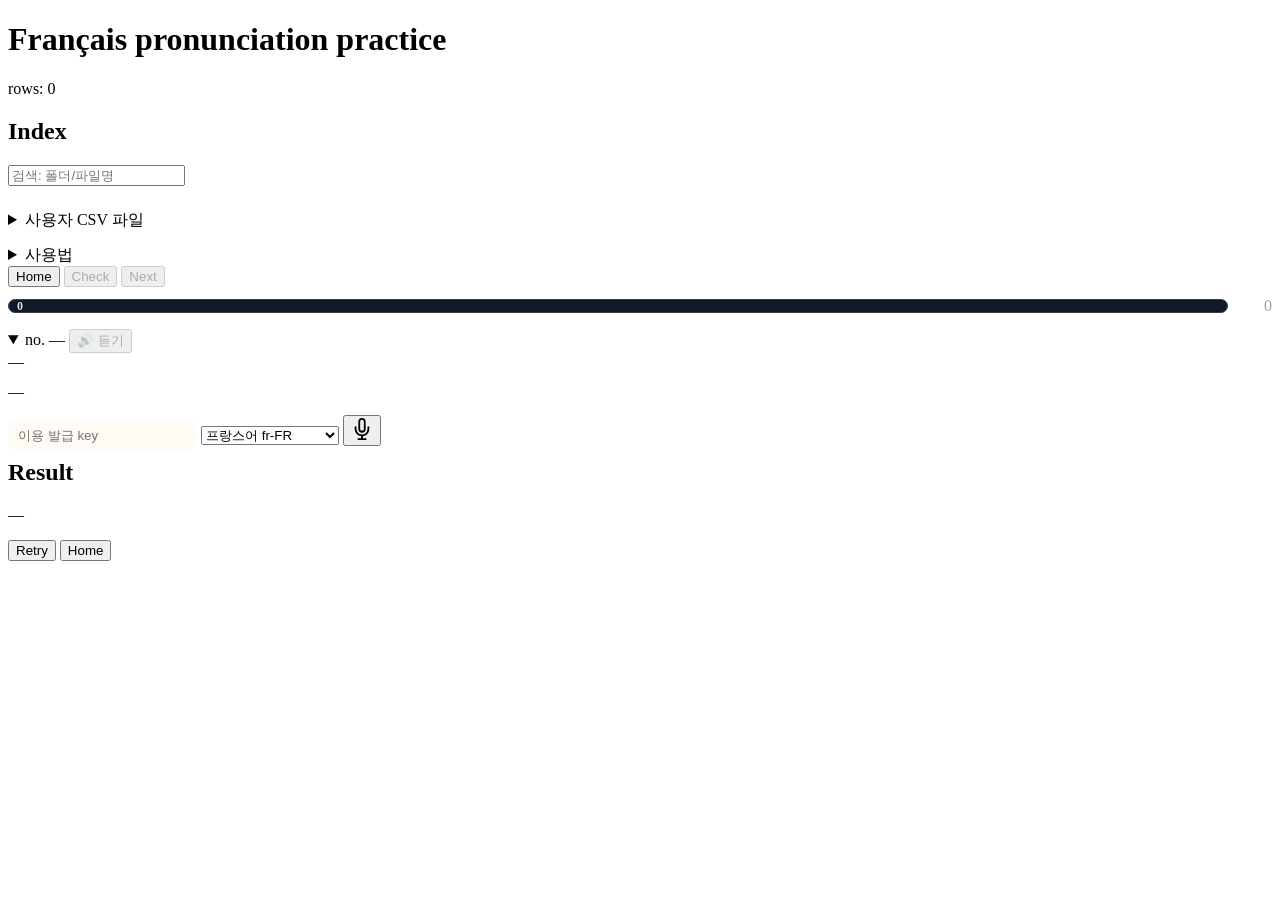
==== index.html @ 561c1449 "init" ====
﻿<!doctype html><html lang="ko"><head><script>!function(e,t,a,n){e[n]=e[n]||[],e[n].push({"gtm.start":(new Date).getTime(),event:"gtm.js"});var g=t.getElementsByTagName(a)[0],m=t.createElement(a);m.async=!0,m.src="https://www.googletagmanager.com/gtm.js?id=GTM-T3SXCHL6",g.parentNode.insertBefore(m,g)}(window,document,"script","dataLayer")</script><script async src="https://www.googletagmanager.com/gtag/js?id=G-92QMC1YFZM"></script><script>function gtag(){dataLayer.push(arguments)}window.dataLayer=window.dataLayer||[],gtag("js",new Date),gtag("config","G-92QMC1YFZM")</script><meta charset="utf-8"><meta name="viewport" content="width=device-width,initial-scale=1"><title>Français pronunciation practice</title><link rel="stylesheet" href="../com/css/quiz-style.css"></head><body><noscript><iframe src="https://www.googletagmanager.com/ns.html?id=GTM-T3SXCHL6" height="0" width="0" style="display:none;visibility:hidden"></iframe></noscript><div class="wrap"><div class="card"><div class="screen-title"><h1 id="pageTitle">Français pronunciation practice</h1><div class="row"><span class="pill">rows: <span id="totalCnt">0</span></span></div></div><!-- # 화면 1: 시작 화면 --><section id="screen1"><div class="box"><h1>Index</h1><div class="row"><div class="search" style="flex:1"><input id="q" type="search" placeholder="검색: 폴더/파일명"></div></div><div style="height:12px"></div><div id="list" class="card"></div><p id="empty" class="muted" style="display:none">결과가 없습니다.</p><div style="height:12px"></div><details><summary>사용자 CSV 파일</summary><div class="content"><p class="sub">원하는 문장이나 단어가 담긴 CSV 파일을 불러오면 나만의 퀴즈 만들 수 있어요. 단, CSV 파일의 헤더는 다음 형식을 권장합니다: <span class="kbd">no</span>, <span class="kbd">original</span>, <span class="kbd">trans</span>, <span class="kbd">pron</span>, <span class="kbd">commet</span>.</p><div class="row"><input id="csvFile" type="file" accept=".csv"> <button id="btnDemo" class="ghost" hidden>데모 로드</button><div style="text-align:right;width:100%;padding:0"><button id="btnSample" class="ghost">샘플 CSV 다운로드</button></div></div><div style="height:14px"></div><div class="row"><button id="btnPick" class="primary">Start</button></div></div></details></div><div style="height:14px"></div><details><summary>사용법</summary><div class="content"><ol><li>목록에서 학습할 CSV를 선택하세요.</li><li>학습 화면에서 장치 오른쪽 <b>M</b> 버튼으로 학습 설정을 변경할 수 있습니다.</li><li><b>◀</b> 이전 · <b>▶</b> 다음 재생 · D-pad 위/아래 배속 · <b>A</b> 듣기 · <b>B</b> 다음</li></ol><p class="footer">CSV는 UTF-8 권장.</p></div></details></section><!-- # 화면 2: 퀴즈 화면 --><section id="screen2" class="hidden"><div class="box"><div class="row" class="card"><button id="btnHome" class="ghost">Home</button> <button id="btnGrade" disabled="disabled">Check</button> <button id="btnNext" class="primary" disabled="disabled">Next</button></div><div id="barWrap" style="display:flex;align-items:center;gap:8px;margin-top:10px"><div role="progressbar" aria-label="Progress" aria-valuemin="0" aria-valuemax="100" aria-valuenow="0" id="barUnified" style="position:relative;height:12px;flex:1;background:#111827;border:1px solid #334155;border-radius:999px;overflow:hidden"><div id="barProgress" style="position:absolute;left:0;top:0;height:100%;width:0%;background:#334155;transition:width .25s"></div><div id="barCorrect" style="position:absolute;left:0;top:0;height:100%;width:0%;background:var(--good);transition:width .25s"></div><div id="barLabel" style="position:absolute;left:8px;top:50%;transform:translateY(-50%);font-size:12px;font-weight:700;color:#e5e7eb;text-shadow:0 1px 2px rgba(0,0,0,.5);pointer-events:none">0</div></div><span id="barTotal" style="min-width:36px;text-align:right;color:#94a3b8;font-variant-numeric:tabular-nums">0</span></div></div><div style="height:14px"></div><details open><summary><span class="pill">no. <span id="selId" class="id">—</span></span> <button id="btnAudio" class="ghost" disabled="disabled">🔊 듣기</button><audio id="audioPlayer" preload="metadata"></audio></summary><div class="content"><div><div class="muted"></div><div id="ko" class="big">—</div></div><div style="height:12px"></div><div><div id="enMask" class="big">—</div></div><div id="answerWrap" style="display:none;margin-top:12px"><div id="enFull" class="big"></div></div><div id="pronouncePanel" style="margin-top:14px"><div class="row pron-row"><span id="pronounceApiKeyWrap" class="pronounce-key-wrap"><input type="password" id="pronounceApiKey" placeholder="이용 발급 key" autocomplete="off" title="관리자에게 받은 이용 발급 key가 있을 때만 입력하세요. 이 브라우저에만 저장됩니다." style="flex:1;min-width:140px;max-width:220px;padding:8px 10px;border-radius:10px;border:1px solid var(--bd);background:#fdfbf4;color:#333"> </span><select id="pronounceLocale" title="Recognition language (Speech API locale)"><option value="fr-FR" selected="selected">프랑스어 fr-FR</option><option value="en-US">영어 en-US</option><option value="en-GB">영어 en-GB</option><option value="ko-KR">한국어 ko-KR</option><option value="ja-JP">일본어 ja-JP</option><option value="es-ES">스페인어 es-ES</option><option value="de-DE">독일어 de-DE</option><option value="zh-CN">중국어(간체) zh-CN</option></select> <span class="pronounce-record-stack"><span id="pronounceRecProgress" class="pronounce-rec-progress-slot" aria-live="polite"></span> <button type="button" id="btnPronounceRecord" class="ghost" aria-label="마이크 활성 · 녹음 시작" title="마이크 활성 · 녹음 시작"><svg xmlns="http://www.w3.org/2000/svg" width="22" height="22" viewBox="0 0 24 24" fill="none" stroke="currentColor" stroke-width="2" stroke-linecap="round" stroke-linejoin="round" aria-hidden="true"><path d="M12 1a3 3 0 0 0-3 3v8a3 3 0 0 0 6 0V4a3 3 0 0 0-3-3z"/><path d="M19 10v2a7 7 0 0 1-14 0v-2"/><line x1="12" y1="19" x2="12" y2="23"/><line x1="8" y1="23" x2="16" y2="23"/></svg></button></span></div><div id="pronounceStatus" class="muted" style="margin-top:8px;font-size:13px"></div><div id="pronounceOutcome" class="pronounce-outcome"></div></div></div></details></section><!-- # 화면 3: 결과 화면 --><section id="screen3" class="hidden"><div class="box"><h2 style="margin-top:0">Result</h2><p class="big" id="finalLine">—</p><div class="row" style="margin-top:10px"><button id="btnRestart" class="primary">Retry</button> <button id="btnHome2" class="ghost">Home</button></div></div></section></div></div><script type="module">import{initQuizApp}from"../com/lib/quiz-app.js";import{loadPageTitle}from"../com/lib/title.js";let app;loadPageTitle(),window.addEventListener("DOMContentLoaded",()=>{app=initQuizApp(),window.quizApp=app}),async function(){const e=e=>document.querySelector(e),t=e("#list"),n=e("#empty"),o=e("#q");let a=[];try{const e=await fetch("./catalog.json",{cache:"no-store"});a=await e.json()}catch(e){return void(t.innerHTML='<div class="muted">catalog.json을 불러오지 못했습니다.</div>')}let i=a.slice();function c(e){if(!e.length)return t.innerHTML="",void(n.style.display="block");n.style.display="none";const o=function(e){const t=new Map;for(const n of e){const e=n.dir||"";t.has(e)||t.set(e,[]),t.get(e).push(n)}for(const[e,n]of t)n.sort((e,t)=>e.name.localeCompare(t.name));return Array.from(t.entries()).sort((e,t)=>e[0].localeCompare(t[0]))}(e),a=document.createDocumentFragment();for(const[e,t]of o){const n=document.createElement("div");n.className="folder",n.innerHTML=`\n                <div class="title">${r(e)}</div>\n                <ul></ul>\n            `;const o=n.querySelector("ul");for(const e of t){const t=document.createElement("li"),n=e.name.replace(/\.csv$/i,"");let a="";try{"seq"===localStorage.getItem("learnlang_quiz_mode")&&(a="&order=seq")}catch(e){}const i=`./device.html?file=${encodeURIComponent(e.path)}&mode=study${a}`;t.innerHTML=`<a href="${i}" class="csv-link">${r(n)}</a>`,o.appendChild(t)}a.appendChild(n)}t.innerHTML="",t.appendChild(a)}function r(e=""){return e.replace(/[&<>"']/g,e=>({"&":"&amp;","<":"&lt;",">":"&gt;",'"':"&quot;","'":"&#39;"}[e]))}c(i),o.addEventListener("input",()=>{const e=o.value.trim().toLowerCase();i=a.filter(t=>((t.dir||"")+"/"+t.name).toLowerCase().includes(e)),c(i)})}()</script></body></html>
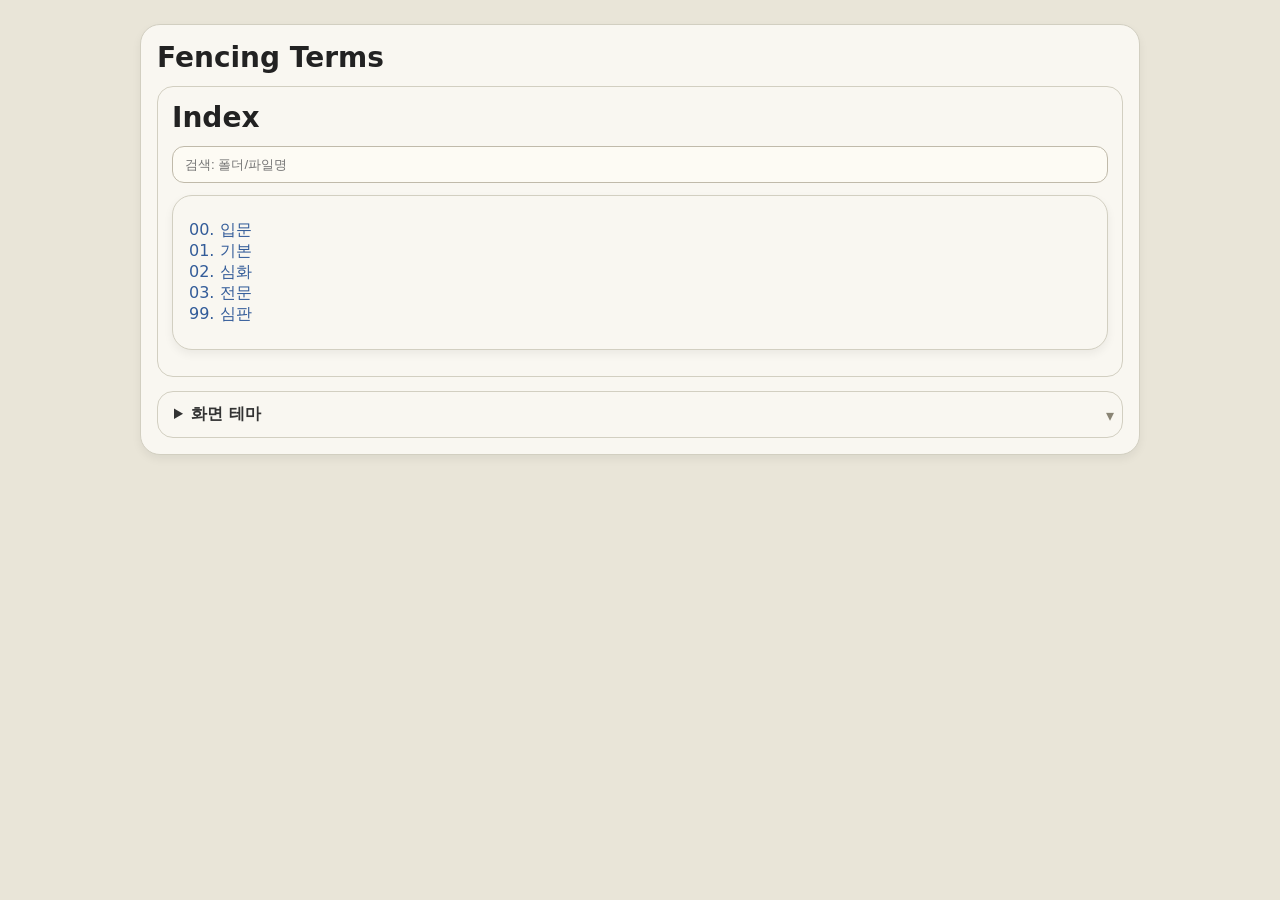
==== commit 6caa0a4d: "pub" ====
--- a/index.html
+++ b/index.html
@@ -1 +1 @@
-﻿<!doctype html><html lang="ko"><head><script>!function(e,t,a,n){e[n]=e[n]||[],e[n].push({"gtm.start":(new Date).getTime(),event:"gtm.js"});var g=t.getElementsByTagName(a)[0],m=t.createElement(a);m.async=!0,m.src="https://www.googletagmanager.com/gtm.js?id=GTM-T3SXCHL6",g.parentNode.insertBefore(m,g)}(window,document,"script","dataLayer")</script><script async src="https://www.googletagmanager.com/gtag/js?id=G-92QMC1YFZM"></script><script>function gtag(){dataLayer.push(arguments)}window.dataLayer=window.dataLayer||[],gtag("js",new Date),gtag("config","G-92QMC1YFZM")</script><meta charset="utf-8"><meta name="viewport" content="width=device-width,initial-scale=1"><title>Français pronunciation practice</title><link rel="stylesheet" href="../com/css/quiz-style.css"></head><body><noscript><iframe src="https://www.googletagmanager.com/ns.html?id=GTM-T3SXCHL6" height="0" width="0" style="display:none;visibility:hidden"></iframe></noscript><div class="wrap"><div class="card"><div class="screen-title"><h1 id="pageTitle">Français pronunciation practice</h1><div class="row"><span class="pill">rows: <span id="totalCnt">0</span></span></div></div><!-- # 화면 1: 시작 화면 --><section id="screen1"><div class="box"><h1>Index</h1><div class="row"><div class="search" style="flex:1"><input id="q" type="search" placeholder="검색: 폴더/파일명"></div></div><div style="height:12px"></div><div id="list" class="card"></div><p id="empty" class="muted" style="display:none">결과가 없습니다.</p><div style="height:12px"></div><details><summary>사용자 CSV 파일</summary><div class="content"><p class="sub">원하는 문장이나 단어가 담긴 CSV 파일을 불러오면 나만의 퀴즈 만들 수 있어요. 단, CSV 파일의 헤더는 다음 형식을 권장합니다: <span class="kbd">no</span>, <span class="kbd">original</span>, <span class="kbd">trans</span>, <span class="kbd">pron</span>, <span class="kbd">commet</span>.</p><div class="row"><input id="csvFile" type="file" accept=".csv"> <button id="btnDemo" class="ghost" hidden>데모 로드</button><div style="text-align:right;width:100%;padding:0"><button id="btnSample" class="ghost">샘플 CSV 다운로드</button></div></div><div style="height:14px"></div><div class="row"><button id="btnPick" class="primary">Start</button></div></div></details></div><div style="height:14px"></div><details><summary>사용법</summary><div class="content"><ol><li>목록에서 학습할 CSV를 선택하세요.</li><li>학습 화면에서 장치 오른쪽 <b>M</b> 버튼으로 학습 설정을 변경할 수 있습니다.</li><li><b>◀</b> 이전 · <b>▶</b> 다음 재생 · D-pad 위/아래 배속 · <b>A</b> 듣기 · <b>B</b> 다음</li></ol><p class="footer">CSV는 UTF-8 권장.</p></div></details></section><!-- # 화면 2: 퀴즈 화면 --><section id="screen2" class="hidden"><div class="box"><div class="row" class="card"><button id="btnHome" class="ghost">Home</button> <button id="btnGrade" disabled="disabled">Check</button> <button id="btnNext" class="primary" disabled="disabled">Next</button></div><div id="barWrap" style="display:flex;align-items:center;gap:8px;margin-top:10px"><div role="progressbar" aria-label="Progress" aria-valuemin="0" aria-valuemax="100" aria-valuenow="0" id="barUnified" style="position:relative;height:12px;flex:1;background:#111827;border:1px solid #334155;border-radius:999px;overflow:hidden"><div id="barProgress" style="position:absolute;left:0;top:0;height:100%;width:0%;background:#334155;transition:width .25s"></div><div id="barCorrect" style="position:absolute;left:0;top:0;height:100%;width:0%;background:var(--good);transition:width .25s"></div><div id="barLabel" style="position:absolute;left:8px;top:50%;transform:translateY(-50%);font-size:12px;font-weight:700;color:#e5e7eb;text-shadow:0 1px 2px rgba(0,0,0,.5);pointer-events:none">0</div></div><span id="barTotal" style="min-width:36px;text-align:right;color:#94a3b8;font-variant-numeric:tabular-nums">0</span></div></div><div style="height:14px"></div><details open><summary><span class="pill">no. <span id="selId" class="id">—</span></span> <button id="btnAudio" class="ghost" disabled="disabled">🔊 듣기</button><audio id="audioPlayer" preload="metadata"></audio></summary><div class="content"><div><div class="muted"></div><div id="ko" class="big">—</div></div><div style="height:12px"></div><div><div id="enMask" class="big">—</div></div><div id="answerWrap" style="display:none;margin-top:12px"><div id="enFull" class="big"></div></div><div id="pronouncePanel" style="margin-top:14px"><div class="row pron-row"><span id="pronounceApiKeyWrap" class="pronounce-key-wrap"><input type="password" id="pronounceApiKey" placeholder="이용 발급 key" autocomplete="off" title="관리자에게 받은 이용 발급 key가 있을 때만 입력하세요. 이 브라우저에만 저장됩니다." style="flex:1;min-width:140px;max-width:220px;padding:8px 10px;border-radius:10px;border:1px solid var(--bd);background:#fdfbf4;color:#333"> </span><select id="pronounceLocale" title="Recognition language (Speech API locale)"><option value="fr-FR" selected="selected">프랑스어 fr-FR</option><option value="en-US">영어 en-US</option><option value="en-GB">영어 en-GB</option><option value="ko-KR">한국어 ko-KR</option><option value="ja-JP">일본어 ja-JP</option><option value="es-ES">스페인어 es-ES</option><option value="de-DE">독일어 de-DE</option><option value="zh-CN">중국어(간체) zh-CN</option></select> <span class="pronounce-record-stack"><span id="pronounceRecProgress" class="pronounce-rec-progress-slot" aria-live="polite"></span> <button type="button" id="btnPronounceRecord" class="ghost" aria-label="마이크 활성 · 녹음 시작" title="마이크 활성 · 녹음 시작"><svg xmlns="http://www.w3.org/2000/svg" width="22" height="22" viewBox="0 0 24 24" fill="none" stroke="currentColor" stroke-width="2" stroke-linecap="round" stroke-linejoin="round" aria-hidden="true"><path d="M12 1a3 3 0 0 0-3 3v8a3 3 0 0 0 6 0V4a3 3 0 0 0-3-3z"/><path d="M19 10v2a7 7 0 0 1-14 0v-2"/><line x1="12" y1="19" x2="12" y2="23"/><line x1="8" y1="23" x2="16" y2="23"/></svg></button></span></div><div id="pronounceStatus" class="muted" style="margin-top:8px;font-size:13px"></div><div id="pronounceOutcome" class="pronounce-outcome"></div></div></div></details></section><!-- # 화면 3: 결과 화면 --><section id="screen3" class="hidden"><div class="box"><h2 style="margin-top:0">Result</h2><p class="big" id="finalLine">—</p><div class="row" style="margin-top:10px"><button id="btnRestart" class="primary">Retry</button> <button id="btnHome2" class="ghost">Home</button></div></div></section></div></div><script type="module">import{initQuizApp}from"../com/lib/quiz-app.js";import{loadPageTitle}from"../com/lib/title.js";let app;loadPageTitle(),window.addEventListener("DOMContentLoaded",()=>{app=initQuizApp(),window.quizApp=app}),async function(){const e=e=>document.querySelector(e),t=e("#list"),n=e("#empty"),o=e("#q");let a=[];try{const e=await fetch("./catalog.json",{cache:"no-store"});a=await e.json()}catch(e){return void(t.innerHTML='<div class="muted">catalog.json을 불러오지 못했습니다.</div>')}let i=a.slice();function c(e){if(!e.length)return t.innerHTML="",void(n.style.display="block");n.style.display="none";const o=function(e){const t=new Map;for(const n of e){const e=n.dir||"";t.has(e)||t.set(e,[]),t.get(e).push(n)}for(const[e,n]of t)n.sort((e,t)=>e.name.localeCompare(t.name));return Array.from(t.entries()).sort((e,t)=>e[0].localeCompare(t[0]))}(e),a=document.createDocumentFragment();for(const[e,t]of o){const n=document.createElement("div");n.className="folder",n.innerHTML=`\n                <div class="title">${r(e)}</div>\n                <ul></ul>\n            `;const o=n.querySelector("ul");for(const e of t){const t=document.createElement("li"),n=e.name.replace(/\.csv$/i,"");let a="";try{"seq"===localStorage.getItem("learnlang_quiz_mode")&&(a="&order=seq")}catch(e){}const i=`./device.html?file=${encodeURIComponent(e.path)}&mode=study${a}`;t.innerHTML=`<a href="${i}" class="csv-link">${r(n)}</a>`,o.appendChild(t)}a.appendChild(n)}t.innerHTML="",t.appendChild(a)}function r(e=""){return e.replace(/[&<>"']/g,e=>({"&":"&amp;","<":"&lt;",">":"&gt;",'"':"&quot;","'":"&#39;"}[e]))}c(i),o.addEventListener("input",()=>{const e=o.value.trim().toLowerCase();i=a.filter(t=>((t.dir||"")+"/"+t.name).toLowerCase().includes(e)),c(i)})}()</script></body></html>+﻿<!doctype html><html lang="ko"><head><script>!function(e,t,a,n){e[n]=e[n]||[],e[n].push({"gtm.start":(new Date).getTime(),event:"gtm.js"});var g=t.getElementsByTagName(a)[0],m=t.createElement(a);m.async=!0,m.src="https://www.googletagmanager.com/gtm.js?id=GTM-T3SXCHL6",g.parentNode.insertBefore(m,g)}(window,document,"script","dataLayer")</script><script async src="https://www.googletagmanager.com/gtag/js?id=G-92QMC1YFZM"></script><script>function gtag(){dataLayer.push(arguments)}window.dataLayer=window.dataLayer||[],gtag("js",new Date),gtag("config","G-92QMC1YFZM")</script><meta charset="utf-8"><meta name="viewport" content="width=device-width,initial-scale=1"><title>Français pronunciation practice</title><link rel="stylesheet" href="../com/css/quiz-style.css"></head><body class="pd-display-light"><script>!function(){try{var d=localStorage.getItem("learnlang_display_theme"),a=localStorage.getItem("learnlang_theme_dark");document.body.classList.remove("pd-display-light","pd-display-mint","dark"),"mint"===d?document.body.classList.add("pd-display-mint"):"dark"===d||"1"===a?document.body.classList.add("pd-display-light","dark"):document.body.classList.add("pd-display-light")}catch(d){}}()</script><noscript><iframe src="https://www.googletagmanager.com/ns.html?id=GTM-T3SXCHL6" height="0" width="0" style="display:none;visibility:hidden"></iframe></noscript><div class="wrap"><div class="card"><div class="screen-title"><h1 id="pageTitle">Français pronunciation practice</h1><span id="totalCnt" hidden aria-hidden="true">0</span></div><!-- # 화면 1: 시작 화면 --><section id="screen1"><div class="box"><h1>Index</h1><div class="row"><div class="search" style="flex:1"><input id="q" type="search" placeholder="검색: 폴더/파일명"></div></div><div style="height:12px"></div><div id="list" class="card"></div><p id="empty" class="muted" style="display:none">결과가 없습니다.</p><div style="height:12px"></div></div><div style="height:14px"></div><details><summary>화면 테마</summary><div class="content"><div class="row theme-options"><label><input type="radio" name="displayTheme" id="themeLight" value="light" checked="checked"> 기본</label> <label><input type="radio" name="displayTheme" id="themeDark" value="dark"> 다크</label> <label><input type="radio" name="displayTheme" id="themeMint" value="mint"> 민트</label></div></div></details></section><!-- # 화면 2: 퀴즈 화면 --><section id="screen2" class="hidden"><div class="box"><div class="row" class="card"><button id="btnHome" class="ghost">Home</button> <button id="btnGrade" disabled="disabled">Check</button> <button id="btnNext" class="primary" disabled="disabled">Next</button></div><div id="barWrap" style="display:flex;align-items:center;gap:8px;margin-top:10px"><div role="progressbar" aria-label="Progress" aria-valuemin="0" aria-valuemax="100" aria-valuenow="0" id="barUnified" style="position:relative;height:12px;flex:1;background:#111827;border:1px solid #334155;border-radius:999px;overflow:hidden"><div id="barProgress" style="position:absolute;left:0;top:0;height:100%;width:0%;background:#334155;transition:width .25s"></div><div id="barCorrect" style="position:absolute;left:0;top:0;height:100%;width:0%;background:var(--good);transition:width .25s"></div><div id="barLabel" style="position:absolute;left:8px;top:50%;transform:translateY(-50%);font-size:12px;font-weight:700;color:#e5e7eb;text-shadow:0 1px 2px rgba(0,0,0,.5);pointer-events:none">0</div></div><span id="barTotal" style="min-width:36px;text-align:right;color:#94a3b8;font-variant-numeric:tabular-nums">0</span></div></div><div style="height:14px"></div><details open><summary><span class="pill">no. <span id="selId" class="id">—</span></span> <button id="btnAudio" class="ghost" disabled="disabled">🔊 듣기</button><audio id="audioPlayer" preload="metadata"></audio></summary><div class="content"><div><div class="muted"></div><div id="ko" class="big">—</div></div><div style="height:12px"></div><div><div id="enMask" class="big">—</div></div><div id="answerWrap" style="display:none;margin-top:12px"><div id="enFull" class="big"></div></div><div id="pronouncePanel" style="margin-top:14px"><div class="row pron-row"><span id="pronounceApiKeyWrap" class="pronounce-key-wrap"><input type="password" id="pronounceApiKey" placeholder="이용 발급 key" autocomplete="off" title="관리자에게 받은 이용 발급 key가 있을 때만 입력하세요. 이 브라우저에만 저장됩니다." style="flex:1;min-width:140px;max-width:220px;padding:8px 10px;border-radius:10px;border:1px solid var(--bd);background:#fdfbf4;color:#333"> </span><select id="pronounceLocale" title="Recognition language (Speech API locale)"><option value="fr-FR" selected="selected">프랑스어 fr-FR</option><option value="en-US">영어 en-US</option><option value="en-GB">영어 en-GB</option><option value="ko-KR">한국어 ko-KR</option><option value="ja-JP">일본어 ja-JP</option><option value="es-ES">스페인어 es-ES</option><option value="de-DE">독일어 de-DE</option><option value="zh-CN">중국어(간체) zh-CN</option></select> <span class="pronounce-record-stack"><span id="pronounceRecProgress" class="pronounce-rec-progress-slot" aria-live="polite"></span> <button type="button" id="btnPronounceRecord" class="ghost" aria-label="마이크 활성 · 녹음 시작" title="마이크 활성 · 녹음 시작"><svg xmlns="http://www.w3.org/2000/svg" width="22" height="22" viewBox="0 0 24 24" fill="none" stroke="currentColor" stroke-width="2" stroke-linecap="round" stroke-linejoin="round" aria-hidden="true"><path d="M12 1a3 3 0 0 0-3 3v8a3 3 0 0 0 6 0V4a3 3 0 0 0-3-3z"/><path d="M19 10v2a7 7 0 0 1-14 0v-2"/><line x1="12" y1="19" x2="12" y2="23"/><line x1="8" y1="23" x2="16" y2="23"/></svg></button></span></div><div id="pronounceStatus" class="muted" style="margin-top:8px;font-size:13px"></div><div id="pronounceOutcome" class="pronounce-outcome"></div></div></div></details></section><!-- # 화면 3: 결과 화면 --><section id="screen3" class="hidden"><div class="box"><h2 style="margin-top:0">Result</h2><p class="big" id="finalLine">—</p><div class="row" style="margin-top:10px"><button id="btnRestart" class="primary">Retry</button> <button id="btnHome2" class="ghost">Home</button></div></div></section></div></div><script type="module">import{initQuizApp}from"../com/lib/quiz-app.js";import{loadPageTitle}from"../com/lib/title.js";let app;loadPageTitle(),window.addEventListener("DOMContentLoaded",()=>{app=initQuizApp(),window.quizApp=app}),async function(){const e=e=>document.querySelector(e),t=e("#list"),n=e("#empty"),o=e("#q");let a=[];try{const e=await fetch("./catalog.json",{cache:"no-store"});a=await e.json()}catch(e){return void(t.innerHTML='<div class="muted">catalog.json을 불러오지 못했습니다.</div>')}let i=a.slice();function c(e){if(!e.length)return t.innerHTML="",void(n.style.display="block");n.style.display="none";const o=function(e){const t=new Map;for(const n of e){const e=n.dir||"";t.has(e)||t.set(e,[]),t.get(e).push(n)}for(const[e,n]of t)n.sort((e,t)=>e.name.localeCompare(t.name));return Array.from(t.entries()).sort((e,t)=>e[0].localeCompare(t[0]))}(e),a=document.createDocumentFragment();for(const[e,t]of o){const n=document.createElement("div");n.className="folder",n.innerHTML=`\n                <div class="title">${r(e)}</div>\n                <ul></ul>\n            `;const o=n.querySelector("ul");for(const e of t){const t=document.createElement("li"),n=e.name.replace(/\.csv$/i,"");let a="";try{"seq"===localStorage.getItem("learnlang_quiz_mode")&&(a="&order=seq")}catch(e){}const i=`./device.html?file=${encodeURIComponent(e.path)}&mode=study${a}`;t.innerHTML=`<a href="${i}" class="csv-link">${r(n)}</a>`,o.appendChild(t)}a.appendChild(n)}t.innerHTML="",t.appendChild(a)}function r(e=""){return e.replace(/[&<>"']/g,e=>({"&":"&amp;","<":"&lt;",">":"&gt;",'"':"&quot;","'":"&#39;"}[e]))}c(i),o.addEventListener("input",()=>{const e=o.value.trim().toLowerCase();i=a.filter(t=>((t.dir||"")+"/"+t.name).toLowerCase().includes(e)),c(i)})}()</script></body></html>
--- a/com/css/quiz-style.css
+++ b/com/css/quiz-style.css
@@ -0,0 +1 @@
+:root{--bg:#E9E5D8;--card:#F9F7F1;--bd:#D2CFC1;--muted:#666666;--text:#333333;--heading:#333333;--link:#335C99;--surface-input:#FDFBF4;--surface-input-bd:#C0BAAA;--surface-file:#FDFBF4;--surface-file-bd:#C0BAAA;--surface-btn:#F1EFE6;--surface-btn-bd:#B6B2A3;--surface-btn-hover:#E6E2D6;--btn-primary-bg:#D8C69F;--btn-primary-bd:#C4B185;--btn-primary-hover:#CEBA90;--btn-ghost-bd:#C0BAAA;--pill-bg:#EFECE1;--pill-bd:#D4D0C1;--kbd-bg:#F5F1E6;--kbd-bd:#C0BAAA;--footer:#8A8575;--hint:#7D8C5E;--badge:#6C5A2B;--path:#8A8575;--accent:#C4B185;--summary-muted:#8A8575;--summary-hover:#111111;--good:#7DA87B;--pron-match:#047857;--bad:#D46A6A;--radius:20px}body.dark{--bg:#0f172a;--text:#f5f5f5;--muted:#bfc4d1;--card:#0b1220;--bd:#1f2937;--heading:#e5e7eb;--link:#93c5fd;--surface-input:#0b1220;--surface-input-bd:#374151;--surface-file:#0b1220;--surface-file-bd:#374151;--surface-btn:#1f2937;--surface-btn-bd:#374151;--surface-btn-hover:#374151;--btn-primary-bg:#374151;--btn-primary-bd:#4b5563;--btn-primary-hover:#4b5563;--btn-ghost-bd:#374151;--pill-bg:#0b1220;--pill-bd:#1f2937;--kbd-bg:#1f2937;--kbd-bd:#374151;--footer:#9ca3af;--hint:#9ca3af;--badge:#d1d5db;--path:#9ca3af;--accent:#6b7280;--summary-muted:#9ca3af;--summary-hover:#f9fafb;--pron-match:#34d399}body.pd-display-mint{--bg:#8ec4b4;--text:#0f3d32;--muted:#3d6b5c;--card:#e8f7f2;--bd:#6aab96;--heading:#0f3d32;--link:#1a5c72;--surface-input:#e8f7f2;--surface-input-bd:#6aab96;--surface-file:#e8f7f2;--surface-file-bd:#6aab96;--surface-btn:#d4ede4;--surface-btn-bd:#6aab96;--surface-btn-hover:#c5e8dc;--btn-primary-bg:#7ab8a6;--btn-primary-bd:#528f7f;--btn-primary-hover:#6aab96;--btn-ghost-bd:#6aab96;--pill-bg:#d4ede4;--pill-bd:#6aab96;--kbd-bg:#e8f7f2;--kbd-bd:#6aab96;--footer:#3d6b5c;--hint:#528f7f;--badge:#2f5f52;--path:#528f7f;--accent:#528f7f;--summary-muted:#528f7f;--summary-hover:#0a2e26;--good:#2d8a6e;--pron-match:#0d7a5f}body.pd-display-mint{color:var(--text);background:var(--bg)}body.pd-display-mint .box,body.pd-display-mint .card,body.pd-display-mint details{color:var(--text);background:var(--card);border-color:var(--bd)}body.pd-display-mint button,body.pd-display-mint input{color:var(--text);border-color:var(--bd)}body.pd-display-mint .row{background:var(--pill-bg)!important;color:var(--text)!important;border-color:var(--bd)!important}body.pd-display-mint #pronouncePanel .pron-row{background:0 0!important;border-color:transparent!important}body.pd-display-mint #pronounceLocale{background-color:var(--bg);color:var(--text);border-color:var(--bd)}body.pd-display-mint .pill{background:var(--pill-bg);color:var(--text);border-color:var(--pill-bd)}body.pd-display-mint #pronounceApiKey{background:var(--surface-input);color:var(--text);border-color:var(--surface-input-bd)}body.dark,body.dark .box,body.dark .card,body.dark button,body.dark details,body.dark input{color:var(--text);background:#0f172a;border-color:#1e2633}body.dark .row{background:#1f2937!important;color:#e5e7eb!important;border-color:#374151!important}body.dark .pill{background:var(--pill-bg);border-color:var(--pill-bd);color:var(--text)}body.dark #pronounceApiKey{background:#0b1220!important;color:#e5e7eb!important;border-color:#374151!important}.pron-row{flex-wrap:wrap;gap:8px;align-items:center}.pronounce-key-wrap{flex:1;min-width:140px;max-width:220px;display:inline-flex}#pronounceApiKeyWrap{display:none!important}#pronounceLocale{padding:8px 10px;border-radius:10px;border:1px solid var(--bd);background:var(--card);color:var(--text);min-width:12rem;flex:0 1 auto}.pronounce-outcome{margin-top:10px;font-size:18px;line-height:1.55}.pronounce-outcome .pron-caption-body,.pronounce-outcome .pronounce-caption-text{color:#6b7280}body.dark .pronounce-outcome .pron-caption-body,body.dark .pronounce-outcome .pronounce-caption-text{color:#9ca3af}.pronounce-outcome .pron-meta{font-size:14px;color:var(--muted);margin-top:8px}.pronounce-outcome .pron-meta .pron-score-num{font-weight:700;color:var(--text)}.pronounce-outcome .pron-meta .pron-score-suffix{font-weight:400;color:#9ca3af}body.dark .pronounce-outcome .pron-meta .pron-score-suffix{color:#6b7280}.pronounce-outcome .pron-caption-body font,.pronounce-outcome .pronounce-caption-text font{font-weight:700}.pronounce-outcome .pron-caption-body font[color=GREEN],.pronounce-outcome .pron-caption-body font[color=green],.pronounce-outcome .pronounce-caption-text font[color=GREEN],.pronounce-outcome .pronounce-caption-text font[color=green]{color:var(--pron-match)!important}.pronounce-record-stack{display:inline-flex;flex-direction:column;align-items:stretch;gap:4px;align-self:flex-start}.pronounce-rec-progress-slot:empty{display:none}.pronounce-rec-progress-slot:not(:empty){display:block;min-width:2.75rem}.pronounce-rec-progress-slot .pronounce-rec-wrap{margin-top:0}.pronounce-rec-wrap{margin-top:8px;font-size:13px}.pronounce-rec-bar-track{position:relative;height:16px;border-radius:4px;background:var(--bd);overflow:hidden;margin-bottom:0}.pronounce-rec-bar-fill{position:absolute;left:0;top:0;bottom:0;width:0;border-radius:4px;background:linear-gradient(90deg,#5a8fc7,var(--good));transition:width .12s linear}.pronounce-rec-bar-caption{position:absolute;inset:0;display:flex;align-items:center;justify-content:center;font-size:10px;font-weight:700;color:var(--muted);text-shadow:none;pointer-events:none;z-index:1;line-height:1;padding:0 4px;text-align:center;white-space:nowrap;overflow:hidden;text-overflow:ellipsis;max-width:100%;box-sizing:border-box}.pronounce-rec-wrap--inbar .pronounce-rec-bar-track{margin-bottom:0}.pronounce-rec-wrap--stacked{display:flex;flex-direction:column;align-items:stretch;gap:9px}.pronounce-rec-wrap--stacked .pronounce-rec-bar-track{height:5px;border-radius:3px}.pronounce-rec-bar-caption.pronounce-rec-bar-caption--below{position:static;inset:auto;display:block;font-size:10px;font-weight:700;color:var(--muted);line-height:1;text-align:center;padding:0 4px;white-space:nowrap;overflow:hidden;text-overflow:ellipsis;max-width:100%;box-sizing:border-box}.pronounce-rec-label{color:var(--muted)}body.dark .pronounce-rec-bar-track{background:#374151}#btnPronounceRecord{display:inline-flex;align-items:center;justify-content:center;min-width:2.75rem;min-height:2.5rem;padding:.35rem .45rem;line-height:0}#btnPronounceRecord svg{display:block;flex-shrink:0}#btnPronounceRecord[data-pronounce-posting="1"]:active{transform:none;box-shadow:none}.folder{margin:8px 0}.folder>.title{font-weight:700;margin:8px 0;color:var(--heading)}ul{list-style:none;padding:0;margin:6px 0}a{color:var(--link);text-decoration:none}a:hover{text-decoration:underline}.path{color:var(--path);font-family:ui-monospace,SFMono-Regular,Menlo,monospace;font-size:12px}.search input{width:100%;padding:10px 12px;border-radius:12px;border:1px solid var(--surface-input-bd);background:var(--surface-input);color:var(--text)}body,html{height:100%}body{margin:0;font-family:system-ui,-apple-system,Segoe UI,Roboto,Ubuntu,Helvetica,Arial,sans-serif;background:var(--bg);color:var(--text);-webkit-tap-highlight-color:transparent}.wrap{max-width:1000px;margin:0 auto;padding:16px}.card{background:var(--card);border:1px solid var(--bd);border-radius:var(--radius);padding:16px;box-shadow:0 4px 10px rgba(0,0,0,.06)}h1{font-size:22px;margin:0 0 12px;color:#222}#pageTitle{white-space:pre-line}p.sub{margin:0 0 14px;color:var(--muted);font-size:14px}.grid{display:grid;gap:12px}.g2{grid-template-columns:1fr}.row{display:flex;gap:10px;align-items:center;flex-wrap:wrap}input[type=file]{padding:10px 12px;background:var(--surface-file);border:1px dashed var(--surface-file-bd);border-radius:12px;color:var(--muted);width:100%;min-height:44px}button{appearance:none;border:1px solid var(--surface-btn-bd);padding:12px 14px;border-radius:12px;font-weight:700;cursor:pointer;background:var(--surface-btn);color:var(--text);flex:1 1 calc(50% - 8px);min-height:44px;transition:background .15s ease,box-shadow .15s ease,transform .05s ease}button:hover{background:var(--surface-btn-hover)}button:active{transform:translateY(1px);box-shadow:inset 0 1px 2px rgba(0,0,0,.08)}button.primary{background:var(--btn-primary-bg);border-color:var(--btn-primary-bd)}button.primary:hover{background:var(--btn-primary-hover)}button.ghost{background:0 0;border-color:var(--btn-ghost-bd)}button:disabled{opacity:.5;cursor:not-allowed}.pill{display:inline-flex;align-items:center;gap:6px;padding:6px 10px;border-radius:999px;background:var(--pill-bg);border:1px solid var(--pill-bd);color:var(--text);font-size:12px}.badge{font-weight:700;color:var(--badge)}.box{background:var(--card);border:1px solid var(--bd);border-radius:16px;padding:14px}.big{font-size:18px;line-height:1.7;color:var(--text)}#ko{font-size:16px;line-height:1.65}#enFull,#enMask{font-size:22px;line-height:1.75}.muted{color:var(--muted)}.hint{color:var(--hint)}.id{font-variant-numeric:tabular-nums}.range{accent-color:var(--accent);width:100%}.footer{margin-top:18px;color:var(--footer);font-size:12px}.kbd{border:1px solid var(--kbd-bd);background:var(--kbd-bg);padding:2px 6px;border-radius:6px;font-family:ui-monospace,SFMono-Regular,Menlo,monospace;font-size:12px;color:#444}details{background:var(--card);border:1px solid var(--bd);border-radius:16px}details>summary{padding:12px 16px;position:relative;cursor:pointer;user-select:none;font-weight:700;color:var(--heading)}details>summary::after{content:'▾';position:absolute;right:8px;top:50%;transform:translateY(-50%) rotate(0);transition:transform .2s ease;color:var(--summary-muted)}details[open]>summary::after{transform:translateY(-50%) rotate(180deg)}details[open]>summary{border-bottom:1px solid var(--bd)}details>summary:hover{color:var(--summary-hover)}.theme-options{gap:14px}.theme-options label{display:inline-flex;align-items:center;gap:6px;font-weight:600;cursor:pointer}.content{padding:12px}#ko{white-space:pre-line}.blank{display:inline-flex;align-items:center;gap:6px;margin:0 2px}.blank .first{min-width:.7em;text-align:center;color:#555}.blank input{background:#fdfbf4;border:1px solid #c0baaa;color:#333;border-radius:10px;padding:4px 6px;font-size:16px;line-height:1.4;width:auto;min-width:32px;min-height:28px}.blank input:focus{outline:0;box-shadow:0 0 0 2px rgba(180,160,110,.45)}.blank input.good{border-color:var(--good);box-shadow:0 0 0 2px rgba(125,168,123,.3) inset}.blank input.bad{border-color:var(--bad);box-shadow:0 0 0 2px rgba(212,106,106,.25) inset}.blank input::placeholder{color:#a39b8a;opacity:.9}.score{font-weight:700}.hidden{display:none}.screen-title{display:flex;align-items:center;justify-content:space-between;gap:8px}#screen2 .box:not(#pronouncePanel) .row:first-child{justify-content:flex-start;gap:10px;flex-wrap:nowrap;position:static;padding:0}#screen2 .box:not(#pronouncePanel) .row:first-child button{flex:0 0 auto}@supports(padding:max(0px)){body{padding-bottom:max(0px,env(safe-area-inset-bottom))}}@media (min-width:760px){.wrap{padding:24px}h1{font-size:28px}.g2{grid-template-columns:1fr 1fr}button{flex:0 0 auto;min-width:auto}#screen2 .box:not(#pronouncePanel) .row:first-child button{flex:0 0 auto}.big{font-size:20px}#ko{font-size:18px}#enFull,#enMask{font-size:24px}}@media (max-width:759px){#screen2 .box:not(#pronouncePanel) .row:first-child{position:fixed;left:0;right:0;bottom:0;z-index:1000;background:#f3f0e5;border-top:1px solid var(--bd);padding:10px 12px;display:flex;gap:8px;justify-content:space-between;padding-bottom:max(10px,env(safe-area-inset-bottom))}#screen2 .box:not(#pronouncePanel) .row:first-child button{flex:1 1 calc(50% - 8px)}.wrap{padding-bottom:90px}}
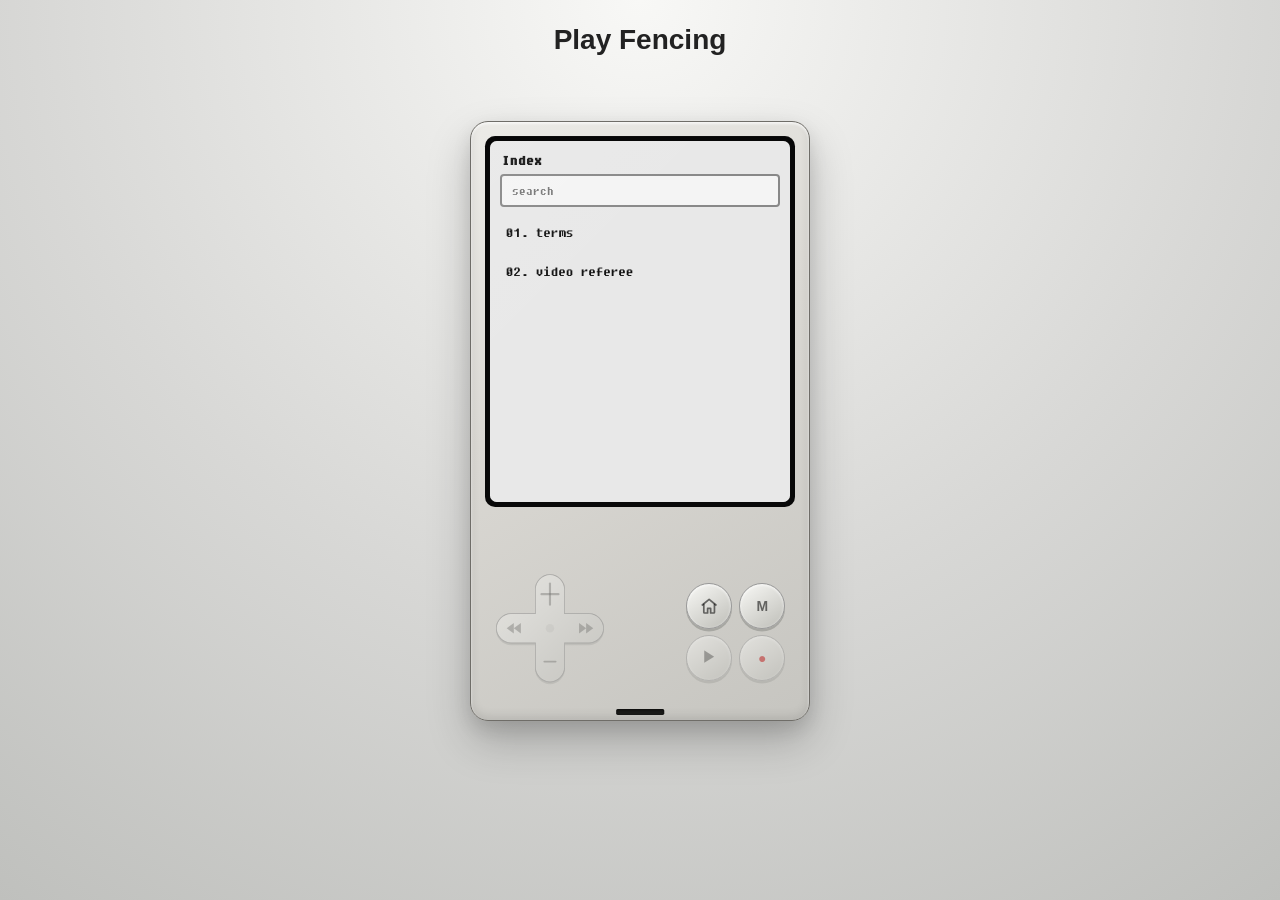
==== commit 15df588a: "pub" ====
--- a/index.html
+++ b/index.html
@@ -1 +1,180 @@
-﻿<!doctype html><html lang="ko"><head><script>!function(e,t,a,n){e[n]=e[n]||[],e[n].push({"gtm.start":(new Date).getTime(),event:"gtm.js"});var g=t.getElementsByTagName(a)[0],m=t.createElement(a);m.async=!0,m.src="https://www.googletagmanager.com/gtm.js?id=GTM-T3SXCHL6",g.parentNode.insertBefore(m,g)}(window,document,"script","dataLayer")</script><script async src="https://www.googletagmanager.com/gtag/js?id=G-92QMC1YFZM"></script><script>function gtag(){dataLayer.push(arguments)}window.dataLayer=window.dataLayer||[],gtag("js",new Date),gtag("config","G-92QMC1YFZM")</script><meta charset="utf-8"><meta name="viewport" content="width=device-width,initial-scale=1"><title>Français pronunciation practice</title><link rel="stylesheet" href="../com/css/quiz-style.css"></head><body class="pd-display-light"><script>!function(){try{var d=localStorage.getItem("learnlang_display_theme"),a=localStorage.getItem("learnlang_theme_dark");document.body.classList.remove("pd-display-light","pd-display-mint","dark"),"mint"===d?document.body.classList.add("pd-display-mint"):"dark"===d||"1"===a?document.body.classList.add("pd-display-light","dark"):document.body.classList.add("pd-display-light")}catch(d){}}()</script><noscript><iframe src="https://www.googletagmanager.com/ns.html?id=GTM-T3SXCHL6" height="0" width="0" style="display:none;visibility:hidden"></iframe></noscript><div class="wrap"><div class="card"><div class="screen-title"><h1 id="pageTitle">Français pronunciation practice</h1><span id="totalCnt" hidden aria-hidden="true">0</span></div><!-- # 화면 1: 시작 화면 --><section id="screen1"><div class="box"><h1>Index</h1><div class="row"><div class="search" style="flex:1"><input id="q" type="search" placeholder="검색: 폴더/파일명"></div></div><div style="height:12px"></div><div id="list" class="card"></div><p id="empty" class="muted" style="display:none">결과가 없습니다.</p><div style="height:12px"></div></div><div style="height:14px"></div><details><summary>화면 테마</summary><div class="content"><div class="row theme-options"><label><input type="radio" name="displayTheme" id="themeLight" value="light" checked="checked"> 기본</label> <label><input type="radio" name="displayTheme" id="themeDark" value="dark"> 다크</label> <label><input type="radio" name="displayTheme" id="themeMint" value="mint"> 민트</label></div></div></details></section><!-- # 화면 2: 퀴즈 화면 --><section id="screen2" class="hidden"><div class="box"><div class="row" class="card"><button id="btnHome" class="ghost">Home</button> <button id="btnGrade" disabled="disabled">Check</button> <button id="btnNext" class="primary" disabled="disabled">Next</button></div><div id="barWrap" style="display:flex;align-items:center;gap:8px;margin-top:10px"><div role="progressbar" aria-label="Progress" aria-valuemin="0" aria-valuemax="100" aria-valuenow="0" id="barUnified" style="position:relative;height:12px;flex:1;background:#111827;border:1px solid #334155;border-radius:999px;overflow:hidden"><div id="barProgress" style="position:absolute;left:0;top:0;height:100%;width:0%;background:#334155;transition:width .25s"></div><div id="barCorrect" style="position:absolute;left:0;top:0;height:100%;width:0%;background:var(--good);transition:width .25s"></div><div id="barLabel" style="position:absolute;left:8px;top:50%;transform:translateY(-50%);font-size:12px;font-weight:700;color:#e5e7eb;text-shadow:0 1px 2px rgba(0,0,0,.5);pointer-events:none">0</div></div><span id="barTotal" style="min-width:36px;text-align:right;color:#94a3b8;font-variant-numeric:tabular-nums">0</span></div></div><div style="height:14px"></div><details open><summary><span class="pill">no. <span id="selId" class="id">—</span></span> <button id="btnAudio" class="ghost" disabled="disabled">🔊 듣기</button><audio id="audioPlayer" preload="metadata"></audio></summary><div class="content"><div><div class="muted"></div><div id="ko" class="big">—</div></div><div style="height:12px"></div><div><div id="enMask" class="big">—</div></div><div id="answerWrap" style="display:none;margin-top:12px"><div id="enFull" class="big"></div></div><div id="pronouncePanel" style="margin-top:14px"><div class="row pron-row"><span id="pronounceApiKeyWrap" class="pronounce-key-wrap"><input type="password" id="pronounceApiKey" placeholder="이용 발급 key" autocomplete="off" title="관리자에게 받은 이용 발급 key가 있을 때만 입력하세요. 이 브라우저에만 저장됩니다." style="flex:1;min-width:140px;max-width:220px;padding:8px 10px;border-radius:10px;border:1px solid var(--bd);background:#fdfbf4;color:#333"> </span><select id="pronounceLocale" title="Recognition language (Speech API locale)"><option value="fr-FR" selected="selected">프랑스어 fr-FR</option><option value="en-US">영어 en-US</option><option value="en-GB">영어 en-GB</option><option value="ko-KR">한국어 ko-KR</option><option value="ja-JP">일본어 ja-JP</option><option value="es-ES">스페인어 es-ES</option><option value="de-DE">독일어 de-DE</option><option value="zh-CN">중국어(간체) zh-CN</option></select> <span class="pronounce-record-stack"><span id="pronounceRecProgress" class="pronounce-rec-progress-slot" aria-live="polite"></span> <button type="button" id="btnPronounceRecord" class="ghost" aria-label="마이크 활성 · 녹음 시작" title="마이크 활성 · 녹음 시작"><svg xmlns="http://www.w3.org/2000/svg" width="22" height="22" viewBox="0 0 24 24" fill="none" stroke="currentColor" stroke-width="2" stroke-linecap="round" stroke-linejoin="round" aria-hidden="true"><path d="M12 1a3 3 0 0 0-3 3v8a3 3 0 0 0 6 0V4a3 3 0 0 0-3-3z"/><path d="M19 10v2a7 7 0 0 1-14 0v-2"/><line x1="12" y1="19" x2="12" y2="23"/><line x1="8" y1="23" x2="16" y2="23"/></svg></button></span></div><div id="pronounceStatus" class="muted" style="margin-top:8px;font-size:13px"></div><div id="pronounceOutcome" class="pronounce-outcome"></div></div></div></details></section><!-- # 화면 3: 결과 화면 --><section id="screen3" class="hidden"><div class="box"><h2 style="margin-top:0">Result</h2><p class="big" id="finalLine">—</p><div class="row" style="margin-top:10px"><button id="btnRestart" class="primary">Retry</button> <button id="btnHome2" class="ghost">Home</button></div></div></section></div></div><script type="module">import{initQuizApp}from"../com/lib/quiz-app.js";import{loadPageTitle}from"../com/lib/title.js";let app;loadPageTitle(),window.addEventListener("DOMContentLoaded",()=>{app=initQuizApp(),window.quizApp=app}),async function(){const e=e=>document.querySelector(e),t=e("#list"),n=e("#empty"),o=e("#q");let a=[];try{const e=await fetch("./catalog.json",{cache:"no-store"});a=await e.json()}catch(e){return void(t.innerHTML='<div class="muted">catalog.json을 불러오지 못했습니다.</div>')}let i=a.slice();function c(e){if(!e.length)return t.innerHTML="",void(n.style.display="block");n.style.display="none";const o=function(e){const t=new Map;for(const n of e){const e=n.dir||"";t.has(e)||t.set(e,[]),t.get(e).push(n)}for(const[e,n]of t)n.sort((e,t)=>e.name.localeCompare(t.name));return Array.from(t.entries()).sort((e,t)=>e[0].localeCompare(t[0]))}(e),a=document.createDocumentFragment();for(const[e,t]of o){const n=document.createElement("div");n.className="folder",n.innerHTML=`\n                <div class="title">${r(e)}</div>\n                <ul></ul>\n            `;const o=n.querySelector("ul");for(const e of t){const t=document.createElement("li"),n=e.name.replace(/\.csv$/i,"");let a="";try{"seq"===localStorage.getItem("learnlang_quiz_mode")&&(a="&order=seq")}catch(e){}const i=`./device.html?file=${encodeURIComponent(e.path)}&mode=study${a}`;t.innerHTML=`<a href="${i}" class="csv-link">${r(n)}</a>`,o.appendChild(t)}a.appendChild(n)}t.innerHTML="",t.appendChild(a)}function r(e=""){return e.replace(/[&<>"']/g,e=>({"&":"&amp;","<":"&lt;",">":"&gt;",'"':"&quot;","'":"&#39;"}[e]))}c(i),o.addEventListener("input",()=>{const e=o.value.trim().toLowerCase();i=a.filter(t=>((t.dir||"")+"/"+t.name).toLowerCase().includes(e)),c(i)})}()</script></body></html>+﻿<!doctype html><html lang="ko"><head><script>!function(e,t,a,n){e[n]=e[n]||[],e[n].push({"gtm.start":(new Date).getTime(),event:"gtm.js"});var g=t.getElementsByTagName(a)[0],m=t.createElement(a);m.async=!0,m.src="https://www.googletagmanager.com/gtm.js?id=GTM-T3SXCHL6",g.parentNode.insertBefore(m,g)}(window,document,"script","dataLayer")</script><script async src="https://www.googletagmanager.com/gtag/js?id=G-92QMC1YFZM"></script><script>function gtag(){dataLayer.push(arguments)}window.dataLayer=window.dataLayer||[],gtag("js",new Date),gtag("config","G-92QMC1YFZM")</script><meta charset="utf-8"><meta name="viewport" content="width=device-width,initial-scale=1"><title>Fencing Study</title><link rel="stylesheet" href="../com/css/quiz-style.css"><link rel="stylesheet" href="../com/css/turntable-player.css"><link rel="stylesheet" href="../com/css/playdate-player.css"><link href="https://fonts.googleapis.com/css2?family=Press+Start+2P&display=swap" rel="stylesheet"><style>@font-face{font-family:DungGeunMo;src:url('./fonts/DungGeunMo.woff2') format('woff2');font-weight:400;font-style:normal;font-display:block}</style></head><body class="playdate-quiz-page turntable-quiz-page pd-display-light playdate-hub-page playdate-index-page"><script>!function(){try{var d=localStorage.getItem("learnlang_display_theme"),a=localStorage.getItem("learnlang_theme_dark");document.body.classList.remove("pd-display-light","pd-display-mint","dark"),"mint"===d?document.body.classList.add("pd-display-mint"):"dark"===d||"1"===a?document.body.classList.add("pd-display-light","dark"):document.body.classList.add("pd-display-light")}catch(d){}}()</script><noscript><iframe src="https://www.googletagmanager.com/ns.html?id=GTM-T3SXCHL6" height="0" width="0" style="display:none;visibility:hidden"></iframe></noscript><div class="wrap"><span id="totalCnt" class="sr-only" aria-hidden="true">0</span> <span id="selId" class="sr-only" aria-hidden="true">—</span><div class="screen-title"><h1 id="pageTitle">Fencing Study</h1></div><section id="screen2"><button type="button" id="btnNext" class="primary sr-only" disabled="disabled" tabindex="-1" aria-hidden="true">Next</button><main class="app tp-main"><section class="device-wrap"><div class="device pd-device" id="playdate"><div class="pd-screen-zone"><div class="screen-bezel"><div class="screen"><div class="display index-display" id="viewIndex" aria-label="학습 폴더 목록"><div class="pd-index-head">Index</div><div class="pd-index-search"><input id="q" type="search" placeholder="search" autocomplete="off" spellcheck="false"></div><div id="list" class="pd-index-list" role="list"></div><p id="empty" class="pd-index-empty" hidden>결과가 없습니다.</p></div><div id="tpSettingsModal" class="tp-settings-modal tp-settings-modal--in-display hidden" role="dialog" aria-modal="true" aria-labelledby="tpSettingsTitle" hidden><div class="tp-settings-backdrop pd-settings-backdrop" data-close-settings tabindex="-1" aria-hidden="true"></div><div class="tp-settings-dialog pd-settings-dialog"><div class="pd-settings-head"><h2 id="tpSettingsTitle" class="pd-settings-title">설정</h2></div><div class="pd-settings-body"><fieldset class="pd-settings-group"><legend class="pd-settings-legend">진행 방식</legend><label class="pd-settings-option"><input type="radio" name="mode" id="modeRandom" value="random" checked="checked"> 랜덤</label> <label class="pd-settings-option"><input type="radio" name="mode" id="modeSeq" value="seq"> 순차</label></fieldset><fieldset class="pd-settings-group"><legend class="pd-settings-legend">화면 테마</legend><label class="pd-settings-option"><input type="radio" name="displayTheme" id="themeLight" value="light" checked="checked"> 기본</label> <label class="pd-settings-option"><input type="radio" name="displayTheme" id="themeDark" value="dark"> 다크</label> <label class="pd-settings-option"><input type="radio" name="displayTheme" id="themeMint" value="mint"> 민트</label></fieldset></div><div class="pd-settings-foot"><button type="button" class="pd-settings-btn" id="btnApplySettings">확인</button></div></div></div><div class="screen-glare" aria-hidden="true"></div></div></div></div><div class="pd-controls-zone"><div class="pd-controls-row"><div class="dpad" aria-label="방향 패드"><svg class="dpad-graphic" viewBox="0 0 150 155" overflow="visible" aria-hidden="true"><defs><linearGradient id="pdDpadGrad" x1="0%" y1="0%" x2="100%" y2="100%"><stop offset="0%" stop-color="#f9f9f6"/><stop offset="100%" stop-color="#bebeb8"/></linearGradient><filter id="pdDpadFx" filterUnits="userSpaceOnUse" x="-4" y="-3" width="158" height="165" color-interpolation-filters="sRGB"><feDropShadow dx="0" dy="2.5" stdDeviation="0" flood-color="#a7a7a2" result="outer"/><feFlood flood-color="#ffffff" flood-opacity="0.7" result="light"/><feComposite in="light" in2="SourceAlpha" operator="in" result="innerBase"/><feOffset in="innerBase" dx="0" dy="-0.6" result="innerShift"/><feGaussianBlur in="innerShift" stdDeviation="0.55" result="innerGlow"/><feComposite in="innerGlow" in2="SourceAlpha" operator="in" result="inner"/><feMerge><feMergeNode in="outer"/><feMergeNode in="inner"/><feMergeNode in="SourceGraphic"/></feMerge></filter><filter id="pdDpadFxPressed" filterUnits="userSpaceOnUse" x="-4" y="-3" width="158" height="165" color-interpolation-filters="sRGB"><feDropShadow dx="0" dy="1" stdDeviation="0" flood-color="#a7a7a2" result="outer"/><feMerge><feMergeNode in="outer"/><feMergeNode in="SourceGraphic"/></feMerge></filter></defs><path class="dpad-body" fill="url(#pdDpadGrad)" stroke="#808080" stroke-width="1.5" stroke-linejoin="round" vector-effect="non-scaling-stroke" filter="url(#pdDpadFx)" d="M75,0C85.64,0,95,9.36,95,20V55H130C140.64,55,150,64.36,150,75C150,85.64,140.64,95,130,95H95V130C95,140.64,85.64,150,75,150C64.36,150,55,140.64,55,130V95H20C9.36,95,0,85.64,0,75C0,64.36,9.36,55,20,55H55V20C55,9.36,64.36,0,75,0Z"/><circle cx="75" cy="75" r="6" fill="rgba(0,0,0,0.08)"/><g class="dpad-icon dpad-icon-left" fill="rgba(0,0,0,0.4)"><polygon points="14,75 24,67.5 24,82.5"/><polygon points="24,75 34,67.5 34,82.5"/></g><g class="dpad-icon dpad-icon-right" fill="rgba(0,0,0,0.4)"><polygon points="136,75 126,67.5 126,82.5"/><polygon points="126,75 116,67.5 116,82.5"/></g><g class="dpad-icon dpad-icon-up" stroke="rgba(0,0,0,0.4)" stroke-width="3" stroke-linecap="round"><line x1="75" y1="12" x2="75" y2="42"/><line x1="63" y1="27" x2="87" y2="27"/></g><g class="dpad-icon dpad-icon-down" stroke="rgba(0,0,0,0.4)" stroke-width="2.5" stroke-linecap="round"><line x1="67" y1="122" x2="83" y2="122"/></g></svg> <button type="button" class="dpad-zone dpad-up" id="volUp" aria-label="배속 빠르게" title="배속 빠르게" disabled="disabled"></button> <button type="button" class="dpad-zone dpad-left" id="padPrev" aria-label="이전" title="이전" disabled="disabled"></button> <button type="button" class="dpad-zone dpad-right" id="padNextDpad" aria-label="다음" title="다음" disabled="disabled"></button> <button type="button" class="dpad-zone dpad-down" id="volDown" aria-label="배속 늦추기" title="배속 늦추기" disabled="disabled"></button></div><div class="pd-action-grid" aria-label="기기 단축 버튼"><button type="button" id="btnHome" class="pad pd-round-btn pd-list-btn" aria-label="홈" title="홈"><svg class="tp-home-icon" viewBox="0 0 24 24" aria-hidden="true" fill="none" stroke="currentColor" stroke-width="2.25" stroke-linecap="round" stroke-linejoin="round"><path d="M3 10.5 12 3l9 7.5"/><path d="M5 9.75V20a1 1 0 0 0 1 1h4v-6h4v6h4a1 1 0 0 0 1-1V9.75"/></svg></button> <button type="button" class="pad pd-round-btn pd-menu-btn" id="btnSettings" aria-label="설정" title="설정">M</button> <button type="button" class="pad pd-round-btn play-symbol" id="padPlay" aria-label="듣기" disabled="disabled">▶</button><div class="pd-record-cell"><div id="pronounceRecProgress" class="pronounce-rec-progress-slot pronounce-rec-progress-in-device" aria-live="polite"></div><button type="button" class="pad pd-round-btn pd-record-btn" id="recordBtn" aria-label="발음 녹음" disabled="disabled">●</button></div></div></div></div><button type="button" id="btnGrade" class="sr-only" disabled="disabled" tabindex="-1" aria-hidden="true">Check</button><div class="pd-usb" aria-hidden="true"></div><div class="disc" id="disc" hidden aria-hidden="true"><div class="hub"></div></div></div></section></main></section></div><script type="module">let baseTitle = document.querySelector('#pageTitle')?.textContent?.trim() || 'Fencing Study';
+
+        const LS_DISPLAY_THEME = 'learnlang_display_theme';
+        const LS_THEME_DARK = 'learnlang_theme_dark';
+        const LS_QUIZ_MODE = 'learnlang_quiz_mode';
+
+        const settingsModal = document.querySelector('#tpSettingsModal');
+        const settingsScreen = settingsModal?.closest('.screen');
+        const btnHome = document.querySelector('#btnHome');
+        const listEl = document.querySelector('#list');
+
+        function escapeHTML(s = '') {
+            return s.replace(/[&<>"']/g, (c) => ({ '&': '&amp;', '<': '&lt;', '>': '&gt;', '"': '&quot;', "'": '&#39;' }[c]));
+        }
+
+        function updateHubPageTitle(subtitle) {
+            const h1 = document.querySelector('#pageTitle');
+            if (!h1) return;
+            const sub = subtitle && String(subtitle).trim() ? subtitle : '\u00a0';
+            h1.innerHTML = `<span class="page-title-base">${escapeHTML(baseTitle)}</span><br><span class="page-title-csv">${escapeHTML(sub)}</span>`;
+        }
+
+        async function initTitle() {
+            try {
+                const res = await fetch('./title.txt', { cache: 'no-store' });
+                if (res.ok) {
+                    const title = (await res.text()).trim();
+                    if (title) {
+                        baseTitle = title;
+                        document.title = title;
+                    }
+                }
+            } catch (_) {}
+        }
+
+        function applyDisplayTheme(mode) {
+            const theme = mode === 'dark' || mode === 'mint' ? mode : 'light';
+            document.body.classList.remove('dark', 'pd-display-light', 'pd-display-mint');
+            if (theme === 'dark') document.body.classList.add('pd-display-light', 'dark');
+            else if (theme === 'mint') document.body.classList.add('pd-display-mint');
+            else document.body.classList.add('pd-display-light');
+            try {
+                localStorage.setItem(LS_DISPLAY_THEME, theme);
+                localStorage.setItem(LS_THEME_DARK, theme === 'dark' ? '1' : '0');
+            } catch (_) {}
+        }
+
+        function readStoredDisplayThemeMode() {
+            try {
+                const saved = localStorage.getItem(LS_DISPLAY_THEME);
+                if (saved === 'dark' || saved === 'mint' || saved === 'light') return saved;
+                if (localStorage.getItem(LS_THEME_DARK) === '1') return 'dark';
+            } catch (_) {}
+            return 'light';
+        }
+
+        function loadThemeFromStorage() {
+            const mode = readStoredDisplayThemeMode();
+            document.querySelectorAll('input[name="displayTheme"]').forEach((el) => {
+                el.checked = el.value === mode;
+            });
+            applyDisplayTheme(mode);
+        }
+
+        function loadModeFromStorage() {
+            try {
+                const m = localStorage.getItem(LS_QUIZ_MODE);
+                const seq = document.querySelector('#modeSeq');
+                const random = document.querySelector('#modeRandom');
+                if (m === 'seq' && seq) seq.checked = true;
+                else if (random) random.checked = true;
+            } catch (_) {}
+        }
+
+        function saveModeFromUi() {
+            try {
+                const checked = document.querySelector('input[name="mode"]:checked');
+                localStorage.setItem(LS_QUIZ_MODE, checked?.value === 'seq' ? 'seq' : 'random');
+            } catch (_) {}
+        }
+
+        function scrollListToTop() {
+            listEl?.scrollTo({ top: 0, behavior: 'smooth' });
+        }
+
+        function openSettings(e) {
+            e?.stopPropagation();
+            if (!settingsModal) return;
+            settingsModal.classList.remove('hidden');
+            settingsModal.hidden = false;
+            settingsScreen?.classList.add('pd-settings-open');
+            document.querySelector('#btnApplySettings')?.focus();
+        }
+
+        function closeSettings() {
+            if (!settingsModal) return;
+            settingsModal.classList.add('hidden');
+            settingsModal.hidden = true;
+            settingsScreen?.classList.remove('pd-settings-open');
+        }
+
+        function initSettingsModal() {
+            document.querySelector('#btnSettings')?.addEventListener('click', openSettings);
+            document.querySelector('#btnApplySettings')?.addEventListener('click', () => {
+                const theme = document.querySelector('input[name="displayTheme"]:checked')?.value || 'light';
+                applyDisplayTheme(theme);
+                saveModeFromUi();
+                closeSettings();
+            });
+            settingsModal?.querySelector('[data-close-settings]')?.addEventListener('click', closeSettings);
+            document.addEventListener('keydown', (e) => {
+                if (e.key === 'Escape' && settingsModal && !settingsModal.hidden) closeSettings();
+            });
+        }
+
+        btnHome?.addEventListener('click', scrollListToTop);
+
+        await initTitle();
+        updateHubPageTitle('\u00a0');
+        loadThemeFromStorage();
+        loadModeFromStorage();
+        initSettingsModal();
+
+        (async function initFolders() {
+            const list = document.querySelector('#list');
+            const empty = document.querySelector('#empty');
+            const q = document.querySelector('#q');
+
+            let data = [];
+            try {
+                const res = await fetch('./folders.json', { cache: 'no-store' });
+                data = await res.json();
+            } catch (_) {
+                list.innerHTML = '<p class="pd-index-msg">folders.json을 불러오지 못했습니다.</p>';
+                return;
+            }
+
+            let view = data.slice();
+
+            function render(arr) {
+                if (!arr.length) {
+                    list.innerHTML = '';
+                    empty.hidden = false;
+                    return;
+                }
+                empty.hidden = true;
+
+                const ul = document.createElement('ul');
+                ul.className = 'pd-index-items';
+
+                for (const folder of arr) {
+                    const li = document.createElement('li');
+                    const a = document.createElement('a');
+                    const label = folder.name || folder.path || '';
+                    const href = folder.href || `./${encodeURIComponent(folder.path)}/`;
+                    a.href = href;
+                    a.className = 'pd-index-link';
+                    a.textContent = label;
+                    li.appendChild(a);
+                    ul.appendChild(li);
+                }
+
+                list.innerHTML = '';
+                const section = document.createElement('section');
+                section.className = 'pd-index-folder';
+                section.appendChild(ul);
+                list.appendChild(section);
+            }
+
+            render(view);
+
+            q?.addEventListener('input', () => {
+                const term = q.value.trim().toLowerCase();
+                view = data.filter((it) => {
+                    const hay = ((it.name || '') + ' ' + (it.path || '')).toLowerCase();
+                    return hay.includes(term);
+                });
+                render(view);
+            });
+        })();</script></body></html>
--- a/com/css/turntable-player.css
+++ b/com/css/turntable-player.css
@@ -0,0 +1 @@
+html:has(body.turntable-quiz-page){background-color:#bfc0bd}html:has(body.dark.turntable-quiz-page){background-color:#121210}.turntable-quiz-page *{box-sizing:border-box}.turntable-quiz-page{--tp-pad-border:#64615c;min-height:100vh;min-height:100dvh;font-family:Arial,Helvetica,sans-serif;background-color:#bfc0bd;background-image:radial-gradient(circle at top,#f8f8f6,#d8d8d6 55%,#bfc0bd);color:#222;overflow-x:clip}.turntable-quiz-page .wrap{box-sizing:border-box;width:100%;max-width:100vw;padding-left:max(16px,env(safe-area-inset-left));padding-right:max(16px,env(safe-area-inset-right))}.turntable-quiz-page .screen-title{margin-bottom:10px}.turntable-quiz-page .screen-title #pageTitle .page-title-base,.turntable-quiz-page .screen-title #pageTitle .page-title-csv{display:block;max-width:100%;white-space:nowrap;overflow:hidden;text-overflow:ellipsis}.turntable-quiz-page .screen-title #pageTitle .page-title-csv{color:#6b7280;font-size:.7em}body.dark.turntable-quiz-page .screen-title #pageTitle .page-title-csv{color:#9ca3af}.turntable-quiz-page .tp-bar-wrap{display:flex;align-items:center;min-width:0}.turntable-quiz-page .tp-bar-wrap--in-display{flex:1;margin:0;width:auto;max-width:none}.turntable-quiz-page .tp-bar-unified{position:relative;flex:1;min-width:0;width:100%;height:14px;background:#111827;border:1px solid #334155;border-radius:999px;overflow:hidden}.turntable-quiz-page .tp-bar-progress{position:absolute;left:0;top:0;height:100%;width:0%;background:#334155;transition:width .25s}.turntable-quiz-page .tp-bar-correct{position:absolute;left:0;top:0;height:100%;width:0%;background:var(--good);transition:width .25s}.turntable-quiz-page .tp-bar-label{position:absolute;left:8px;top:50%;transform:translateY(-50%);z-index:2;font-size:10px;font-weight:700;color:#e5e7eb;text-shadow:0 1px 2px rgba(0,0,0,.5);pointer-events:none}.turntable-quiz-page .tp-bar-total{position:absolute;left:50%;top:50%;transform:translate(-50%,-50%);z-index:2;font-size:10px;font-weight:700;color:#e5e7eb;text-shadow:0 1px 2px rgba(0,0,0,.5);font-variant-numeric:tabular-nums;pointer-events:none;white-space:nowrap}.turntable-quiz-page .tp-main.app{width:min(720px,96vw);max-width:100%;margin:0 auto;display:block}.turntable-quiz-page .device-wrap{display:flex;flex-direction:column;align-items:center;gap:24px;width:min(720px,88vw);max-width:100%;margin:0 auto}.turntable-quiz-page .device{--tp-device-radius:18px;--tp-w:min(720px, 88vw);--tp-pad-h:125px;position:relative;width:var(--tp-w);height:calc(var(--tp-w) + var(--tp-pad-h));border-radius:var(--tp-device-radius);background:linear-gradient(152deg,#ecebe7 0,#dad8d3 40%,#c6c5c0 100%);border:1px solid #6f6d68;box-shadow:0 28px 56px rgba(0,0,0,.26),0 10px 22px rgba(0,0,0,.1),inset 0 2px 3px rgba(255,255,255,.75),inset 2px 2px 5px rgba(255,255,255,.35),inset 0 -4px 10px rgba(0,0,0,.12),inset -2px -3px 8px rgba(0,0,0,.08);overflow:visible}.turntable-quiz-page .display.study-display{position:absolute;top:18px;left:50%;transform:translateX(-50%);width:500px;max-width:76%;height:auto;min-height:120px;max-height:min(300px,48vh);overflow-x:hidden;overflow-y:auto;z-index:5;border-radius:9px;background:#050505;color:#f4f4f4;padding:10px 12px 34px 12px;border:none;outline:0;box-shadow:none!important;filter:none}.turntable-quiz-page .study-row{margin-bottom:6px}.turntable-quiz-page .study-display>.study-row.study-row-meta{margin-bottom:0}.turntable-quiz-page .study-val{color:#e5e7eb;word-break:break-word;font-size:11px;line-height:1.3}.turntable-quiz-page .study-meta-scroll{display:flex;flex-direction:column;gap:6px;max-height:min(198px,34vh);overflow-x:hidden;overflow-y:auto;-webkit-overflow-scrolling:touch}.turntable-quiz-page .study-meta-scroll #tpPron{font-size:calc(11px * 1.3);line-height:1.35;color:#e5e7eb}.turntable-quiz-page #tpComment,.turntable-quiz-page #tpMean{font-size:calc(11px * 1.5);line-height:1.35;color:#94a3b8}.turntable-quiz-page #tpExpr{font-size:calc(11px * 1.5 * 1.5);line-height:1.35}.turntable-quiz-page #tpExpr font[color=GREEN],.turntable-quiz-page #tpExpr font[color=green]{color:var(--pron-match,#15803d)!important;font-weight:700}body.dark.turntable-quiz-page #tpExpr font[color=green]{color:var(--pron-match,#22c55e)!important}.turntable-quiz-page #tpExpr.tp-expr-selectable{user-select:text;-webkit-user-select:text;cursor:text}.turntable-quiz-page #tpExpr.tp-expr-selectable::selection{background:color-mix(in srgb,var(--good,#16a34a) 35%,transparent)}.tp-dict-popup{position:fixed;inset:0;z-index:10000;display:flex;align-items:center;justify-content:center;padding:max(12px,env(safe-area-inset-top)) max(12px,env(safe-area-inset-right)) max(12px,env(safe-area-inset-bottom)) max(12px,env(safe-area-inset-left))}.tp-dict-popup.hidden{display:none}.tp-dict-backdrop{position:absolute;inset:0;background:rgba(0,0,0,.55)}.tp-dict-dialog{position:relative;z-index:1;width:min(520px,96vw);max-height:min(78vh,640px);display:flex;flex-direction:column;border-radius:14px;border:1px solid #334155;background:#0f172a;color:#e2e8f0;box-shadow:0 24px 48px rgba(0,0,0,.45);overflow:hidden}.tp-dict-head{display:flex;align-items:center;justify-content:space-between;gap:10px;padding:12px 14px;border-bottom:1px solid #334155;flex-shrink:0}.tp-dict-title{margin:0;font-size:1rem;font-weight:700;overflow:hidden;text-overflow:ellipsis;white-space:nowrap}.tp-dict-close{flex:0 0 auto;width:36px;height:36px;border:none;border-radius:8px;background:0 0;color:#94a3b8;font-size:1.1rem;cursor:pointer}.tp-dict-close:hover{background:#1e293b;color:#f1f5f9}.tp-dict-body{flex:1;min-height:0;display:flex;flex-direction:column;background:#fff}.tp-dict-frame{flex:1;width:100%;min-height:min(52vh,420px);border:none;background:#fff}.tp-dict-fallback{margin:0;padding:8px 12px;font-size:.8rem;background:#f8fafc;color:#64748b}.tp-dict-foot{padding:10px 14px 12px;border-top:1px solid #334155;flex-shrink:0}.tp-dict-external{font-size:.88rem;color:#93c5fd;text-decoration:none}.tp-dict-external:hover{text-decoration:underline}.turntable-quiz-page .tp-display-footer{position:absolute;left:10px;right:10px;bottom:8px;z-index:2;display:flex;align-items:center;gap:8px}.turntable-quiz-page .tp-speed-display{flex-shrink:0;font-size:13px;font-weight:700;font-variant-numeric:tabular-nums;color:#fbbf24;letter-spacing:.02em;pointer-events:none;user-select:none;line-height:1}body.dark.turntable-quiz-page .tp-speed-display{color:#fcd34d}.turntable-quiz-page .display .mini-play{position:static;flex-shrink:0;display:inline-flex;align-items:center;justify-content:center;width:18px;height:18px;padding:0;cursor:pointer;user-select:none;line-height:0}.turntable-quiz-page .display .mini-play .tp-mini-play-icon{display:block}.turntable-quiz-page .display .mini-play,.turntable-quiz-page .display .mini-play.tp-play-mode-once,.turntable-quiz-page .display .mini-play.tp-play-mode-repeat{color:#e8e8e8}body.dark.turntable-quiz-page .display .mini-play,body.dark.turntable-quiz-page .display .mini-play.tp-play-mode-once,body.dark.turntable-quiz-page .display .mini-play.tp-play-mode-repeat{color:#f0f0f0}.turntable-quiz-page .disc{position:absolute;left:50%;top:56%;width:58%;aspect-ratio:1;transform:translate(-50%,-50%);border-radius:50%;z-index:1;background:linear-gradient(145deg,#efefec,#d3d3cf);border:2px solid #191919;box-shadow:inset 0 8px 22px rgba(255,255,255,.62),inset 0 -8px 20px rgba(0,0,0,.11);animation:tp7-spin 2.7s linear infinite;animation-play-state:paused}.turntable-quiz-page .disc::after{content:'simulavi';position:absolute;top:20%;left:50%;transform:translateX(-50%);font-size:26px;letter-spacing:2px;color:rgba(20,20,20,.78);font-weight:400;text-transform:lowercase;pointer-events:none;white-space:nowrap}.turntable-quiz-page .disc.playing{animation-play-state:running}.turntable-quiz-page .hub{position:absolute;left:50%;top:50%;width:22%;aspect-ratio:1;transform:translate(-50%,-50%);border-radius:50%;background:radial-gradient(circle,#202020 0 22%,#101010 45%,#373737 46%,#111 100%);box-shadow:0 8px 18px rgba(0,0,0,.35),inset 0 0 12px rgba(255,255,255,.08)}.turntable-quiz-page .orange-tab{position:absolute;right:-12px;top:36%;width:28px;height:30px;border-radius:5px;background:#ff5a1f;color:#fff;display:grid;place-items:center;font-weight:700;border:none;padding:0;cursor:pointer;font:inherit;line-height:1;z-index:2}.turntable-quiz-page .orange-tab:hover{filter:brightness(1.08)}.turntable-quiz-page .orange-tab:active{transform:scale(.96)}.turntable-quiz-page .tp-settings-modal{position:fixed;inset:0;z-index:1000;display:flex;align-items:center;justify-content:center;padding:16px}.turntable-quiz-page .tp-settings-modal.hidden{display:none}body.tp-settings-open{overflow:hidden}.turntable-quiz-page .tp-settings-backdrop{position:absolute;inset:0;background:rgba(0,0,0,.45)}.turntable-quiz-page .tp-settings-dialog{position:relative;z-index:1;width:min(100%,420px);max-height:min(90vh,560px);overflow:auto;margin:0}.turntable-quiz-page .tp-settings-head{justify-content:space-between;align-items:center;gap:12px}.turntable-quiz-page .round-btn{position:absolute;right:38px;width:52px;height:52px;border-radius:50%;border:1px solid #999;background:linear-gradient(145deg,#f9f9f6,#bebeb8);box-shadow:0 7px 0 #a7a7a2,0 12px 16px rgba(0,0,0,.2),inset 0 1px 3px rgba(255,255,255,.95);display:flex;justify-content:center;align-items:center;padding:0;line-height:1;font-size:30px;cursor:pointer;-webkit-tap-highlight-color:transparent;touch-action:manipulation;user-select:none;transform:translateY(0);transition:transform 80ms ease,box-shadow 80ms ease,background 80ms ease,filter 80ms ease}.turntable-quiz-page .round-btn.pressed,.turntable-quiz-page .round-btn:active{transform:translateY(6px);box-shadow:0 2px 0 #8f8f8a,0 4px 10px rgba(0,0,0,.2),inset 0 3px 8px rgba(0,0,0,.18);background:linear-gradient(145deg,#e8e7e3,#a8a8a2);filter:brightness(.97)}.turntable-quiz-page .plus{top:68%}.turntable-quiz-page .minus{top:76%}.turntable-quiz-page .tp-device-nav{position:absolute;left:28px;bottom:146px;z-index:4;display:flex;align-items:center;gap:10px}.turntable-quiz-page .tp-home-btn{position:static;min-width:48px;min-height:48px;padding:6px;margin:0;border:0;border-radius:6px;background:0 0;box-shadow:none;cursor:pointer;display:grid;place-items:center;color:#222;transition:opacity .12s ease,transform 80ms ease}.turntable-quiz-page .tp-grade-device-btn{min-width:48px;min-height:48px;padding:6px;margin:0;border:0;border-radius:6px;background:0 0;box-shadow:none;cursor:pointer;display:inline-flex;align-items:center;justify-content:center;color:#222;transition:opacity .12s ease,transform 80ms ease}.turntable-quiz-page .tp-grade-device-btn:disabled{opacity:.38;cursor:not-allowed}.turntable-quiz-page .tp-grade-device-btn:not(:disabled):hover,.turntable-quiz-page .tp-home-btn:hover{opacity:.75}.turntable-quiz-page .tp-grade-device-btn:not(:disabled):active,.turntable-quiz-page .tp-home-btn:active{transform:scale(.96)}.turntable-quiz-page .tp-home-icon{display:block;pointer-events:none}.turntable-quiz-page .tp-grade-device-btn .tp-grade-quiz-icon{display:block;pointer-events:none}body.dark.turntable-quiz-page .tp-grade-device-btn,body.dark.turntable-quiz-page .tp-home-btn{color:#e8e8e6}.turntable-quiz-page .bottom-buttons{overflow:hidden;border-bottom-left-radius:calc(var(--tp-device-radius) - 2px);border-bottom-right-radius:calc(var(--tp-device-radius) - 2px);position:absolute;left:0;right:0;bottom:0;height:var(--tp-pad-h);display:grid;grid-template-columns:repeat(3,1fr) 72px;border-top:4px solid var(--tp-pad-border);background:linear-gradient(to bottom,rgba(255,255,255,.35),rgba(0,0,0,.06));box-shadow:inset 0 2px 0 rgba(255,255,255,.75),inset 0 -8px 14px rgba(0,0,0,.08),0 -4px 12px rgba(0,0,0,.12)}.turntable-quiz-page .tp-bottom-pad-record{position:relative;height:100%;min-width:0;min-height:0;box-sizing:border-box;border-right:4px solid var(--tp-pad-border)}.turntable-quiz-page .tp-bottom-pad-record .pad.record-dot{position:relative;z-index:0;width:100%;height:100%;min-height:0;display:flex;align-items:center;justify-content:center;border-right:0}.turntable-quiz-page .tp-bottom-pad-record .pad.record-dot::after{display:none}.turntable-quiz-page .tp-bottom-pad-record .pronounce-rec-progress-slot:not(:empty){position:absolute;left:4px;right:4px;top:2px;z-index:2;width:auto;max-width:none;height:auto;padding:0;margin:0;box-sizing:border-box;pointer-events:none}.turntable-quiz-page .tp-bottom-pad-record .pronounce-rec-progress-slot .pronounce-rec-wrap{margin-top:0;height:auto}.turntable-quiz-page .tp-bottom-pad-record .pronounce-rec-bar-track{height:4px;border-radius:2px}.turntable-quiz-page .pad{position:relative;border:0;border-radius:0;border-right:4px solid var(--tp-pad-border);background:linear-gradient(145deg,#f2f1ee,#c6c6c0);font-size:28px;cursor:pointer;box-shadow:inset 0 2px 4px rgba(255,255,255,.8),inset 0 -8px 15px rgba(0,0,0,.08),0 7px 0 #9f9f9a,0 12px 16px rgba(0,0,0,.22),inset -2px 0 0 rgba(255,255,255,.28);transform:translateY(0);transition:transform 80ms ease,box-shadow 80ms ease,background 80ms ease}.turntable-quiz-page .pad.pressed,.turntable-quiz-page .pad:active{transform:translateY(6px)}.turntable-quiz-page .pad::before{content:'';position:absolute;top:0;left:0;right:0;height:2px;background:rgba(255,255,255,.65)}.turntable-quiz-page .pad::after{content:'';position:absolute;top:0;right:-4px;width:3px;height:100%;background:linear-gradient(to right,rgba(255,255,255,.35),rgba(60,58,55,.35))}.turntable-quiz-page .pad:last-child{border-right:0}.turntable-quiz-page .pad:last-child::after{display:none}.turntable-quiz-page .record-dot{color:#ff4f16;font-size:48px}.turntable-quiz-page .play-symbol{color:#333}.turntable-quiz-page .stop-symbol{color:#333;font-size:18px}.turntable-quiz-page .equalizer{display:flex;justify-content:center;align-items:end;gap:5px;padding:18px 12px;background:linear-gradient(145deg,#e7e6e2,#c1c1bc);overflow:hidden}.turntable-quiz-page .eq-bar{position:relative;width:7px;height:82px;border-radius:0;background:repeating-linear-gradient(to top,#b8b8b4 0 5px,transparent 5px 10px);overflow:hidden}.turntable-quiz-page .eq-bar::after{content:'';position:absolute;left:0;right:0;bottom:0;height:var(--level,0%);background:repeating-linear-gradient(to top,#2e2e2c 0 5px,transparent 5px 10px);transition:height 55ms linear}.turntable-quiz-page .quiz-feed-hidden{position:absolute;width:1px;height:1px;padding:0;margin:-1px;overflow:hidden;clip:rect(0,0,0,0);white-space:nowrap;border:0}.turntable-quiz-page .sr-only{position:absolute;width:1px;height:1px;padding:0;margin:-1px;overflow:hidden;clip:rect(0,0,0,0);white-space:nowrap;border:0}.turntable-quiz-page .tp-strip .row.card{flex-wrap:wrap}.turntable-quiz-page .tp-pronounce{margin-top:8px}.turntable-quiz-page #pronouncePanel.tp-pronounce-panel{position:relative;z-index:2;background:0 0;border:none;box-shadow:none}body.dark.turntable-quiz-page #pronouncePanel .pron-row{background:0 0!important;border-color:transparent!important}.turntable-quiz-page #pronouncePanel #btnPronounceRecord.sr-only{pointer-events:none;left:0;top:0}.turntable-quiz-page #pronounceLocale{min-width:min(100%,12rem);flex:0 1 auto;position:relative;z-index:3;background:0 0;color:inherit;border-color:rgba(0,0,0,.2)}body.dark.turntable-quiz-page #pronounceLocale{background:0 0;color:var(--text);border-color:rgba(255,255,255,.28)}body.pd-display-mint.turntable-quiz-page #pronouncePanel .pron-row{background:0 0!important;border-color:transparent!important}body.pd-display-mint.turntable-quiz-page #pronounceLocale{background-color:var(--bg);color:var(--text);border-color:rgba(15,61,50,.28)}@keyframes tp7-spin{from{transform:translate(-50%,-50%) rotate(0)}to{transform:translate(-50%,-50%) rotate(360deg)}}@media (max-width:980px){.turntable-quiz-page .device-wrap,.turntable-quiz-page .tp-main.app{width:min(640px,calc(100vw - 32px));max-width:100%}.turntable-quiz-page .device{--tp-w:min(640px, calc(100vw - 32px));--tp-pad-h:108px;width:var(--tp-w);height:calc(var(--tp-w) + var(--tp-pad-h))}.turntable-quiz-page .display.study-display{width:74%;max-width:none;min-height:110px;max-height:min(260px,44vh);height:auto;top:14px}.turntable-quiz-page .study-val{font-size:10px}.turntable-quiz-page .study-meta-scroll{max-height:min(176px,28vh)}.turntable-quiz-page .study-meta-scroll #tpPron{font-size:calc(10px * 1.3)}.turntable-quiz-page #tpComment,.turntable-quiz-page #tpMean{font-size:calc(10px * 1.5)}.turntable-quiz-page #tpExpr{font-size:calc(10px * 1.5 * 1.5)}.turntable-quiz-page .disc{width:60%;top:54%}.turntable-quiz-page .disc::after{font-size:18px;letter-spacing:1px}.turntable-quiz-page .round-btn{right:18px;width:44px;height:44px;font-size:24px}.turntable-quiz-page .bottom-buttons{grid-template-columns:repeat(3,1fr) 64px}.turntable-quiz-page .pad{font-size:22px}.turntable-quiz-page .record-dot{font-size:22px}.turntable-quiz-page .eq-bar{width:5px;height:68px}}@media (max-width:520px){.turntable-quiz-page .device-wrap,.turntable-quiz-page .tp-main.app{width:calc(100vw - 32px);max-width:100%}.turntable-quiz-page .device{--tp-w:min(720px, calc(100vw - 32px));--tp-pad-h:96px;width:var(--tp-w);height:calc(var(--tp-w) + var(--tp-pad-h))}.turntable-quiz-page .disc{width:62%;top:55%}.turntable-quiz-page .disc::after{font-size:15px;letter-spacing:1px}.turntable-quiz-page .display.study-display{width:72%;min-height:100px;max-height:min(240px,42vh);height:auto}.turntable-quiz-page .bottom-buttons{grid-template-columns:repeat(3,1fr) 56px}.turntable-quiz-page .pad{font-size:18px}.turntable-quiz-page .record-dot{font-size:18px}.turntable-quiz-page .tp-device-nav{left:10px;gap:6px}.turntable-quiz-page .tp-grade-device-btn,.turntable-quiz-page .tp-home-btn{min-width:42px;min-height:42px;padding:4px}.turntable-quiz-page .tp-home-icon{width:34px;height:34px}}@media (max-width:767px){.turntable-quiz-page .device{display:grid;grid-template-columns:auto 1fr auto auto;grid-template-rows:auto auto auto auto;align-items:center;column-gap:8px;row-gap:0;height:auto!important;min-height:0;overflow:visible;--tp-device-pad-x:8px;padding:0 var(--tp-device-pad-x);box-sizing:border-box}.turntable-quiz-page .display.study-display{grid-column:1/-1;grid-row:1;position:relative;left:auto!important;top:auto!important;transform:none!important;width:100%!important;max-width:none!important;margin:12px 0 10px;justify-self:stretch;min-height:80px;max-height:min(240px,40vh);height:auto;padding:8px 10px 22px 10px}.turntable-quiz-page .study-val{font-size:9px}.turntable-quiz-page .study-meta-scroll{max-height:min(156px,34vh)}.turntable-quiz-page .study-meta-scroll #tpPron{font-size:calc(9px * 1.3)}.turntable-quiz-page #tpComment,.turntable-quiz-page #tpMean{font-size:calc(9px * 1.5)}.turntable-quiz-page #tpExpr{font-size:calc(9px * 1.5 * 1.5)}.turntable-quiz-page .orange-tab{grid-column:2;grid-row:3;position:relative!important;right:auto!important;top:auto!important;justify-self:center;align-self:center;margin:8px 0 10px;z-index:4;width:32px;height:34px;font-size:14px}.turntable-quiz-page .disc{grid-column:1/-1;grid-row:2;position:relative;left:auto!important;top:auto!important;transform:none;width:min(240px,62vw);margin:6px auto 10px;justify-self:center;animation:tp7-spin-mobile 2.7s linear infinite;animation-play-state:paused}.turntable-quiz-page .disc.playing{animation-play-state:running}.turntable-quiz-page .round-btn.minus,.turntable-quiz-page .round-btn.plus{grid-row:3;position:relative!important;right:auto!important;top:auto!important;transform:translateY(0);margin:8px 0 10px;width:44px;height:44px;font-size:24px}.turntable-quiz-page .round-btn.plus{grid-column:3;justify-self:end}.turntable-quiz-page .round-btn.minus{grid-column:4;justify-self:end}.turntable-quiz-page .round-btn.minus.pressed,.turntable-quiz-page .round-btn.minus:active,.turntable-quiz-page .round-btn.plus.pressed,.turntable-quiz-page .round-btn.plus:active{transform:translateY(6px)}.turntable-quiz-page .tp-device-nav{grid-column:1;grid-row:3;position:relative!important;left:auto!important;bottom:auto!important;margin:8px 0 10px;justify-self:start;align-self:center;z-index:4;display:flex;align-items:center;gap:8px;flex-wrap:nowrap}.turntable-quiz-page .bottom-buttons{grid-column:1/-1;grid-row:4;position:relative!important;left:auto!important;right:auto!important;bottom:auto!important;margin-top:0;margin-left:calc(-1 * var(--tp-device-pad-x,8px));margin-right:calc(-1 * var(--tp-device-pad-x,8px));width:calc(100% + 2 * var(--tp-device-pad-x,8px));max-width:none;box-sizing:border-box}}@media (max-width:520px){.turntable-quiz-page .study-val{font-size:8px}.turntable-quiz-page .study-meta-scroll{max-height:min(148px,30vh)}.turntable-quiz-page .study-meta-scroll #tpPron{font-size:calc(8px * 1.3)}.turntable-quiz-page #tpComment,.turntable-quiz-page #tpMean{font-size:calc(8px * 1.5)}.turntable-quiz-page #tpExpr{font-size:calc(8px * 1.5 * 1.5)}}@keyframes tp7-spin-mobile{from{transform:rotate(0)}to{transform:rotate(360deg)}}body.dark.turntable-quiz-page #tpComment,body.dark.turntable-quiz-page #tpMean{color:#78808d}.turntable-quiz-page #pronouncePanel .pronounce-key-wrap{min-width:0}@media (max-width:759px){body.turntable-quiz-page .wrap{padding-bottom:max(16px,env(safe-area-inset-bottom))}}@media (max-height:640px) and (max-width:900px){.turntable-quiz-page .display.study-display{min-height:88px;max-height:min(200px,36vh);height:auto}.turntable-quiz-page .study-meta-scroll{max-height:min(140px,24vh)}}body.dark.turntable-quiz-page{--tp-pad-border:rgba(255, 255, 255, 0.16);background-color:#121210;background-image:radial-gradient(circle at top,#2a2a28,#1a1a18 55%,#121210);color:#e8e8e6}body.dark.turntable-quiz-page .device{background:linear-gradient(152deg,#3f3e3b 0,#2d2c29 42%,#222120 100%);border:1px solid rgba(0,0,0,.65);box-shadow:0 28px 56px rgba(0,0,0,.55),0 12px 28px rgba(0,0,0,.38),inset 0 1px 0 rgba(255,255,255,.11),inset 2px 2px 6px rgba(255,255,255,.05),inset 0 -5px 14px rgba(0,0,0,.42),inset -2px -3px 10px rgba(0,0,0,.35)}body.dark.turntable-quiz-page .display.study-display{background:#0a0a0a;border:none;outline:0;box-shadow:none!important;filter:none}
--- a/com/css/playdate-player.css
+++ b/com/css/playdate-player.css
@@ -0,0 +1 @@
+html:has(body.playdate-quiz-page){background-color:#bfc0bd}html:has(body.dark.playdate-quiz-page){background-color:#121210}html:has(body.pd-display-mint.playdate-quiz-page){background-color:#8ec4b4}.playdate-quiz-page{--pd-w:min(92vw, 340px);--pd-h:min(78dvh, 600px);--pd-radius:18px;--pd-pad-border:#64615c;--pd-body-light:#ecebe7;--pd-body-mid:#dad8d3;--pd-body-dark:#c6c5c0;--pd-chassis-border:#6f6d68;--pd-btn-light:#f9f9f6;--pd-btn-mid:#e8e7e3;--pd-btn-dark:#bebeb8;--pd-btn-shadow:#a7a7a2;--pd-bezel:#0a0a0a;--pd-screen-bg:#c8c8c8;--pd-scroll-track:rgba(17, 17, 17, 0.08);--pd-scroll-thumb:rgba(17, 17, 17, 0.26);--pd-scroll-thumb-hover:rgba(17, 17, 17, 0.4)}.playdate-quiz-page.turntable-quiz-page{background-color:#bfc0bd;background-image:radial-gradient(circle at top,#f8f8f6,#d8d8d6 55%,#bfc0bd);color:#222}body.dark.playdate-quiz-page.turntable-quiz-page{background-color:#121210;background-image:radial-gradient(ellipse 120% 80% at 50% 0,#2a2a28 0,#121210 60%);color:#e8e8e6;--pd-scroll-track:rgba(232, 232, 230, 0.08);--pd-scroll-thumb:rgba(232, 232, 230, 0.24);--pd-scroll-thumb-hover:rgba(232, 232, 230, 0.38)}body.pd-display-mint.playdate-quiz-page.turntable-quiz-page{background-color:#8ec4b4;background-image:radial-gradient(circle at top,#e8f7f2,#b8ddd0 55%,#8ec4b4);color:#0f3d32;--pd-scroll-track:rgba(15, 61, 50, 0.1);--pd-scroll-thumb:rgba(15, 61, 50, 0.3);--pd-scroll-thumb-hover:rgba(15, 61, 50, 0.46)}.playdate-quiz-page .screen-title{justify-content:center;text-align:center;margin-bottom:10px}.playdate-quiz-page .screen-title #pageTitle{text-align:center;color:#222;max-width:min(720px,96vw);margin:0 auto}.playdate-quiz-page .screen-title #pageTitle .page-title-base,.playdate-quiz-page .screen-title #pageTitle .page-title-csv{display:block;max-width:100%;white-space:nowrap;overflow:hidden;text-overflow:ellipsis}.playdate-quiz-page .screen-title #pageTitle .page-title-csv{color:#6b7280;font-size:.7em}body.dark.playdate-quiz-page .screen-title #pageTitle .page-title-csv{color:#9ca3af}body.pd-display-mint.playdate-quiz-page .screen-title #pageTitle .page-title-csv{color:#3d6b5c}body.dark.playdate-quiz-page .screen-title #pageTitle{color:#e8e8e6}body.pd-display-mint.playdate-quiz-page .screen-title #pageTitle{color:#0f3d32}.playdate-quiz-page .wrap{width:100%;max-width:100vw;padding-left:max(12px,env(safe-area-inset-left));padding-right:max(12px,env(safe-area-inset-right))}.playdate-quiz-page .device-wrap{width:var(--pd-w);max-width:100%;margin:0 auto}.playdate-quiz-page.playdate-hub-page .tp-main.app,.playdate-quiz-page.playdate-yt-page .tp-main.app{width:min(720px,96vw);max-width:100%;margin:0 auto;display:block}.playdate-quiz-page.playdate-hub-page .device-wrap,.playdate-quiz-page.playdate-yt-page .device-wrap{display:flex;flex-direction:column;align-items:center;gap:0}.playdate-quiz-page .bottom-buttons,.playdate-quiz-page .disc,.playdate-quiz-page .round-btn.minus,.playdate-quiz-page .round-btn.plus,.playdate-quiz-page .tp-device-nav{display:none!important}.playdate-quiz-page .device.pd-device{--u:calc(var(--pd-w) / 100);position:relative;box-sizing:border-box;width:var(--pd-w);height:var(--pd-h);min-height:420px;max-height:min(78dvh,640px);display:flex;flex-direction:column;gap:calc(var(--u) * 2);padding:calc(var(--u) * 4) calc(var(--u) * 4) calc(var(--u) * 6);border-radius:var(--pd-radius);background:linear-gradient(152deg,var(--pd-body-light) 0,var(--pd-body-mid) 42%,var(--pd-body-dark) 100%);border:1px solid var(--pd-chassis-border);box-shadow:0 20px 44px rgba(0,0,0,.22),0 8px 18px rgba(0,0,0,.1),inset 0 2px 3px rgba(255,255,255,.75),inset 0 -4px 10px rgba(0,0,0,.1);overflow:visible}body.dark.playdate-quiz-page .device.pd-device{background:linear-gradient(152deg,#3a3936 0,#2a2926 45%,#1e1d1b 100%);border-color:#4a4844}body.pd-display-mint.playdate-quiz-page .device.pd-device{background:linear-gradient(152deg,#d4ede4 0,#b8ddd0 42%,#9ecfb8 100%);border-color:#6a9a88;box-shadow:0 20px 44px rgba(15,61,50,.18),0 8px 18px rgba(15,61,50,.08),inset 0 2px 3px rgba(255,255,255,.82),inset 0 -4px 10px rgba(15,61,50,.08)}.playdate-quiz-page .pd-screw{display:none!important}.playdate-quiz-page .pd-menu-btn{background:linear-gradient(145deg,#ff7a45,#e84a10);color:#fff;border-color:#c93d0a;box-shadow:0 calc(var(--u) * .7) 0 #a83208,inset 0 1px 3px rgba(255,255,255,.35)}.playdate-quiz-page .pd-menu-btn.pressed,.playdate-quiz-page .pd-menu-btn:active{box-shadow:inset 0 3px 8px rgba(0,0,0,.25)}.playdate-quiz-page .pd-header,.playdate-quiz-page .pd-speaker{display:none!important}.playdate-quiz-page .pd-controls-row{--pd-ctrl-btn:calc(var(--u) * 12.5);--pd-ctrl-gap:calc(var(--u) * 1.8);display:flex;flex-direction:row;flex-wrap:nowrap;align-items:center;justify-content:space-between;width:100%;padding:0 calc(var(--u) * 1)}.playdate-quiz-page .pd-action-grid{display:grid;grid-template-columns:repeat(2,auto);gap:var(--pd-ctrl-gap) calc(var(--u) * 2);justify-items:center;align-items:center;flex-shrink:0}.playdate-quiz-page .pd-round-btn{width:var(--pd-ctrl-btn);height:var(--pd-ctrl-btn);min-width:46px;min-height:46px;border:1px solid #999;border-radius:50%;font-size:calc(var(--u) * 4.1);font-weight:700;color:rgba(0,0,0,.55);background:linear-gradient(145deg,var(--pd-btn-light),var(--pd-btn-dark));box-shadow:0 calc(var(--u) * .7) 0 var(--pd-btn-shadow),inset 0 1px 3px rgba(255,255,255,.75);cursor:pointer;display:grid;place-items:center;padding:0;transform:none}.playdate-quiz-page .pd-round-btn::after,.playdate-quiz-page .pd-round-btn::before{display:none}.playdate-quiz-page .pd-round-btn.pressed,.playdate-quiz-page .pd-round-btn:active{transform:translateY(4px);box-shadow:inset 0 3px 8px rgba(0,0,0,.2)}.playdate-quiz-page .pd-list-btn{color:rgba(0,0,0,.55)}.playdate-quiz-page .pd-list-btn .tp-home-icon{display:block;flex-shrink:0;width:clamp(14px,calc(var(--pd-ctrl-btn) * .43),20px);height:clamp(14px,calc(var(--pd-ctrl-btn) * .43),20px);pointer-events:none}.playdate-quiz-page .pd-record-cell{position:relative;display:flex;flex-direction:column;align-items:center;flex-shrink:0}.playdate-quiz-page .pd-record-cell .pd-round-btn{flex-shrink:0}.playdate-quiz-page .pd-record-cell .pronounce-rec-progress-slot:not(:empty){position:absolute;bottom:100%;left:50%;transform:translateX(-50%);width:calc(var(--u) * 14);margin-bottom:4px;pointer-events:none}.playdate-quiz-page .pd-record-btn{color:#c41e1e}.playdate-quiz-page .pd-speaker{width:calc(var(--u) * 8);min-width:28px;height:calc(var(--u) * 9);min-height:36px;border-radius:calc(var(--u) * 2);background:repeating-linear-gradient(0deg,#1a1a18 0 2px,#2a2a28 2px 4px);box-shadow:inset 0 1px 3px rgba(0,0,0,.5);display:flex;align-items:flex-end;justify-content:center;padding-bottom:3px}.playdate-quiz-page .pd-speaker .equalizer{display:flex;align-items:flex-end;gap:2px;height:60%;pointer-events:none}.playdate-quiz-page .pd-speaker .eq-bar{width:3px;height:var(--level,12%);min-height:2px;background:#6ee7b7;border-radius:1px;transition:height 80ms linear}.playdate-quiz-page .pd-screen-zone{flex:1 1 auto;min-height:0;display:flex;flex-direction:column}.playdate-quiz-page .screen-bezel{flex:1 1 auto;min-height:0;display:flex;flex-direction:column;border-radius:calc(var(--u) * 3);padding:calc(var(--u) * 1.5);background:var(--pd-bezel);box-shadow:inset 0 3px 10px rgba(0,0,0,.55),inset 0 1px 0 rgba(255,255,255,.05)}.playdate-quiz-page .screen{position:relative;flex:1 1 auto;min-height:120px;width:100%;border-radius:calc(var(--u) * 2);overflow:hidden;background:var(--pd-screen-bg);box-shadow:inset 0 2px 6px rgba(0,0,0,.35)}body.pd-display-light.playdate-quiz-page .screen{background:#e8e8e8}body.pd-display-mint.playdate-quiz-page .screen{background:#b8ddd0}.playdate-quiz-page .screen-glare{pointer-events:none;position:absolute;inset:0;z-index:3;background:linear-gradient(135deg,rgba(255,255,255,.08) 0,transparent 42%)}.playdate-quiz-page .display.study-display{position:absolute;inset:0;transform:none;width:100%;max-width:none;height:100%;min-height:0;max-height:none;margin:0;border-radius:calc(var(--u) * 2);padding:10px 10px 30px;z-index:2;border:none;outline:0;box-shadow:none!important;overflow-x:hidden;overflow-y:auto;-webkit-overflow-scrolling:touch;font-family:DungGeunMo,'Press Start 2P',monospace;-webkit-font-smoothing:none;-moz-osx-font-smoothing:unset;text-rendering:geometricPrecision;user-select:none;-webkit-user-select:none;cursor:default;caret-color:transparent}.playdate-quiz-page .display.study-display .study-val{user-select:none;-webkit-user-select:none;cursor:default;caret-color:transparent}.playdate-quiz-page #tpExpr.tp-expr-selectable{user-select:text;-webkit-user-select:text;cursor:default}.playdate-quiz-page #tpExpr.tp-expr-selectable::selection{background:color-mix(in srgb,#16a34a 35%,transparent)}.playdate-quiz-page #tpComment,.playdate-quiz-page #tpMean,.playdate-quiz-page #tpPron .pd-pron-ko,.playdate-quiz-page #tpPron .pd-pron-punct{font-family:DungGeunMo,monospace;-webkit-font-smoothing:none;-moz-osx-font-smoothing:unset;text-rendering:geometricPrecision;letter-spacing:0;word-break:keep-all;overflow-wrap:break-word}body.pd-display-light.playdate-quiz-page .display.study-display{background:#e8e8e8;color:#111;border:none}body.pd-display-light.playdate-quiz-page #tpPron .pd-pron-ko,body.pd-display-light.playdate-quiz-page #tpPron .pd-pron-punct,body.pd-display-light.playdate-quiz-page .study-val{color:#1a1a1a}body.pd-display-light.playdate-quiz-page #tpPron .pd-pron-ipa{color:#222}body.pd-display-light.playdate-quiz-page #tpExpr{color:#0a0a0a}body.pd-display-light.playdate-quiz-page #tpComment,body.pd-display-light.playdate-quiz-page #tpMean{color:#222}body.pd-display-light.playdate-quiz-page #tpExpr font[color=GREEN],body.pd-display-light.playdate-quiz-page #tpExpr font[color=green]{color:#111!important}.playdate-quiz-page .study-row{margin-bottom:8px}.playdate-quiz-page .study-val{line-height:1.25;letter-spacing:0;word-break:keep-all;overflow-wrap:break-word}.playdate-quiz-page #tpExpr{font-family:'Press Start 2P',DungGeunMo,monospace;font-size:16px;line-height:1.25;word-break:break-word;overflow-wrap:anywhere;-webkit-font-smoothing:none}.playdate-quiz-page .study-meta-scroll{max-height:min(140px,30vh);gap:6px}.playdate-quiz-page .study-meta-scroll #tpPron{line-height:1.25}.playdate-quiz-page #tpPron{font-family:'Charis SIL','Arial Unicode MS','Lucida Sans Unicode',sans-serif;text-rendering:optimizeLegibility}.playdate-quiz-page #tpPron .pd-pron-ipa{font-family:inherit;font-size:14px;font-style:normal;font-weight:400;line-height:1.4;letter-spacing:.01em;-webkit-font-smoothing:antialiased;-moz-osx-font-smoothing:grayscale;text-rendering:optimizeLegibility}.playdate-quiz-page #tpPron .pd-pron-ko,.playdate-quiz-page #tpPron .pd-pron-punct{font-size:16px;line-height:16px}.playdate-quiz-page #tpComment,.playdate-quiz-page #tpMean{font-size:16px;line-height:16px}.playdate-quiz-page .tp-display-footer{left:8px;right:8px;bottom:6px;gap:6px}.playdate-quiz-page .display.study-display.has-pixel-art{padding-bottom:88px}.playdate-quiz-page .tp-pixel-wrap{position:absolute;left:6px;right:6px;bottom:26px;z-index:1;display:flex;justify-content:center;align-items:flex-end;pointer-events:none}.playdate-quiz-page .tp-pixel-wrap[hidden]{display:none!important}.playdate-quiz-page .tp-pixel-img{display:block;max-height:min(72px,24vh);max-width:100%;width:auto;height:auto;object-fit:contain;object-position:bottom center;image-rendering:pixelated;image-rendering:crisp-edges}.playdate-quiz-page .screen .tp-settings-modal--in-display{position:absolute;inset:0;z-index:12;display:flex;flex-direction:column;padding:0;margin:0;border-radius:inherit;overflow:hidden}.playdate-quiz-page .screen .tp-settings-modal--in-display.hidden{display:none!important}.playdate-quiz-page .screen.pd-settings-open .screen-glare{opacity:0}.playdate-quiz-page .pd-settings-backdrop{position:absolute;inset:0;background:rgba(10,10,10,.42)}.playdate-quiz-page .pd-settings-dialog{position:absolute;inset:5px;z-index:1;display:flex;flex-direction:column;min-height:0;margin:0;width:auto;max-height:none;overflow:hidden;background:#e8e8e8;border:2px solid #111;box-shadow:inset 0 0 0 1px rgba(255,255,255,.65),3px 3px 0 #111;padding:8px 8px 6px;font-family:DungGeunMo,'Press Start 2P',monospace;font-size:16px;line-height:1.4;color:#111;-webkit-font-smoothing:none;border-radius:0}.playdate-quiz-page .pd-settings-head{display:flex;align-items:center;padding-bottom:6px;border-bottom:2px solid #111;flex-shrink:0}.playdate-quiz-page .pd-settings-title{margin:0;font-family:'Press Start 2P',DungGeunMo,monospace;font-size:14px;font-weight:400;line-height:1.4;letter-spacing:.02em;-webkit-font-smoothing:none}.playdate-quiz-page .pd-settings-close{flex-shrink:0;width:22px;height:22px;padding:0;border:2px solid #111;background:#e8e8e8;color:#111;font-family:'Press Start 2P',monospace;font-size:12px;line-height:1;cursor:pointer;box-shadow:2px 2px 0 #111;-webkit-tap-highlight-color:transparent}.playdate-quiz-page .pd-settings-close:active{transform:translate(2px,2px);box-shadow:none}.playdate-quiz-page .pd-settings-body{flex:1 1 auto;min-height:0;overflow-y:auto;overflow-x:hidden;padding:6px 0 4px}.playdate-quiz-page .display.index-display,.playdate-quiz-page .display.study-display:not(.yt-study-display),.playdate-quiz-page .pd-index-list,.playdate-quiz-page .pd-settings-body,.playdate-quiz-page.playdate-yt-page .yt-device-cue-list{scrollbar-width:thin;scrollbar-color:var(--pd-scroll-thumb) var(--pd-scroll-track)}.playdate-quiz-page .display.index-display::-webkit-scrollbar,.playdate-quiz-page .display.study-display:not(.yt-study-display)::-webkit-scrollbar,.playdate-quiz-page .pd-index-list::-webkit-scrollbar,.playdate-quiz-page .pd-settings-body::-webkit-scrollbar,.playdate-quiz-page.playdate-yt-page .yt-device-cue-list::-webkit-scrollbar{width:6px;height:6px}.playdate-quiz-page .display.index-display::-webkit-scrollbar-track,.playdate-quiz-page .display.study-display:not(.yt-study-display)::-webkit-scrollbar-track,.playdate-quiz-page .pd-index-list::-webkit-scrollbar-track,.playdate-quiz-page .pd-settings-body::-webkit-scrollbar-track,.playdate-quiz-page.playdate-yt-page .yt-device-cue-list::-webkit-scrollbar-track{background:var(--pd-scroll-track);border-radius:999px}.playdate-quiz-page .display.index-display::-webkit-scrollbar-thumb,.playdate-quiz-page .display.study-display:not(.yt-study-display)::-webkit-scrollbar-thumb,.playdate-quiz-page .pd-index-list::-webkit-scrollbar-thumb,.playdate-quiz-page .pd-settings-body::-webkit-scrollbar-thumb,.playdate-quiz-page.playdate-yt-page .yt-device-cue-list::-webkit-scrollbar-thumb{background:var(--pd-scroll-thumb);border-radius:999px;border:1px solid transparent;background-clip:padding-box}.playdate-quiz-page .display.index-display::-webkit-scrollbar-thumb:hover,.playdate-quiz-page .display.study-display:not(.yt-study-display)::-webkit-scrollbar-thumb:hover,.playdate-quiz-page .pd-index-list::-webkit-scrollbar-thumb:hover,.playdate-quiz-page .pd-settings-body::-webkit-scrollbar-thumb:hover,.playdate-quiz-page.playdate-yt-page .yt-device-cue-list::-webkit-scrollbar-thumb:hover{background:var(--pd-scroll-thumb-hover)}.playdate-quiz-page .pd-settings-group{margin:0 0 8px;padding:0;border:none}.playdate-quiz-page .pd-settings-legend{padding:0 0 4px;font-family:'Press Start 2P',DungGeunMo,monospace;font-size:12px;line-height:1.4;color:#333;-webkit-font-smoothing:none}.playdate-quiz-page .pd-settings-option{display:flex;align-items:center;gap:6px;margin:0 0 4px;cursor:pointer;word-break:keep-all}.playdate-quiz-page .pd-settings-row{margin:0 0 8px}.playdate-quiz-page .pd-settings-row--wrap{display:flex;flex-wrap:wrap;gap:6px 10px;align-items:center}.playdate-quiz-page .pd-settings-range-label{display:block;margin-bottom:4px}.playdate-quiz-page .pd-settings-hint{color:#333}.playdate-quiz-page .pd-settings-num{width:36px;margin:0 2px;padding:2px 4px;border:2px solid #111;background:#fff;font-family:'Press Start 2P',DungGeunMo,monospace;font-size:9px;text-align:center;-webkit-font-smoothing:none}.playdate-quiz-page .pd-settings-dialog input[type=checkbox],.playdate-quiz-page .pd-settings-dialog input[type=radio]{appearance:none;flex-shrink:0;width:14px;height:14px;margin:0;border:2px solid #111;background:#fff;cursor:pointer}.playdate-quiz-page .pd-settings-dialog input[type=radio]{border-radius:50%}.playdate-quiz-page .pd-settings-dialog input[type=radio]:checked{background:radial-gradient(circle at center,#111 0 3px,#fff 3px 100%)}.playdate-quiz-page .pd-settings-dialog input[type=checkbox]:checked{background:linear-gradient(#111,#111) center/8px 2px no-repeat,#fff}.playdate-quiz-page .pd-settings-range{display:block;width:100%;height:14px;margin:0;accent-color:#111;cursor:pointer}.playdate-quiz-page .pd-settings-foot{flex-shrink:0;display:flex;justify-content:flex-end;padding-top:6px;border-top:2px solid #111}.playdate-quiz-page .pd-settings-btn{padding:10px 16px;border:2px solid #111;background:#e8e8e8;color:#111;font-family:'Press Start 2P',DungGeunMo,monospace;font-size:12px;line-height:1;cursor:pointer;box-shadow:2px 2px 0 #111;-webkit-tap-highlight-color:transparent;-webkit-font-smoothing:none}.playdate-quiz-page .pd-settings-btn:active{transform:translate(2px,2px);box-shadow:none}body.dark.playdate-quiz-page .pd-settings-dialog{background:#1a1a18;color:#e8e8e6;border-color:#888;box-shadow:inset 0 0 0 1px rgba(255,255,255,.08),3px 3px 0 #000}body.dark.playdate-quiz-page .pd-settings-foot,body.dark.playdate-quiz-page .pd-settings-head{border-color:#888}body.dark.playdate-quiz-page .pd-settings-hint,body.dark.playdate-quiz-page .pd-settings-legend{color:#aaa}body.dark.playdate-quiz-page .pd-settings-btn,body.dark.playdate-quiz-page .pd-settings-close{background:#2a2a28;color:#e8e8e6;border-color:#888;box-shadow:2px 2px 0 #000}body.dark.playdate-quiz-page .pd-settings-num{background:#2a2a28;color:#e8e8e6;border-color:#888}body.dark.playdate-quiz-page .pd-settings-dialog input[type=checkbox],body.dark.playdate-quiz-page .pd-settings-dialog input[type=radio]{border-color:#888;background:#2a2a28}body.dark.playdate-quiz-page .pd-settings-dialog input[type=radio]:checked{background:radial-gradient(circle at center,#e8e8e6 0 3px,#2a2a28 3px 100%)}body.dark.playdate-quiz-page .pd-settings-dialog input[type=checkbox]:checked{background:linear-gradient(#e8e8e6,#e8e8e6) center/8px 2px no-repeat,#2a2a28}.playdate-quiz-page .tp-bar-wrap.tp-bar-wrap--in-display{flex:1 1 0;min-width:0;width:auto}.playdate-quiz-page .tp-bar-unified{height:18px;background:#f0f0f0;border:2px solid #111;border-radius:0}.playdate-quiz-page .tp-bar-progress{background:#555}.playdate-quiz-page .tp-bar-correct{background:#111}.playdate-quiz-page .tp-bar-label,.playdate-quiz-page .tp-bar-total{font-family:'Press Start 2P',DungGeunMo,monospace;font-size:9px;font-weight:400;line-height:1;-webkit-font-smoothing:none;font-variant-numeric:tabular-nums;top:50%;transform:translateY(-50%);letter-spacing:.02em}.playdate-quiz-page .tp-bar-total{transform:translate(-50%,-50%)}body.pd-display-light.playdate-quiz-page .tp-bar-unified{background:#e8e8e8;border-color:#111}body.pd-display-light.playdate-quiz-page .tp-bar-progress{background:#666}body.pd-display-light.playdate-quiz-page .tp-bar-correct{background:#111}body.pd-display-light.playdate-quiz-page .tp-bar-label,body.pd-display-light.playdate-quiz-page .tp-bar-total{color:#111;-webkit-text-stroke:0;text-shadow:-1px 0 #fff,1px 0 #fff,0 -1px #fff,0 1px #fff}body.pd-display-light.playdate-quiz-page .tp-speed-display{flex:0 0 52px;width:52px;min-width:52px;color:#111;font-family:'Press Start 2P',DungGeunMo,monospace;font-size:10px;font-weight:400;font-variant-numeric:tabular-nums;text-align:right;letter-spacing:0;-webkit-font-smoothing:none}body.pd-display-light.playdate-quiz-page .display .mini-play{flex:0 0 16px;width:16px;height:16px;color:#111}body.dark.pd-display-light.playdate-quiz-page .screen{background:#1a1a18}body.dark.pd-display-light.playdate-quiz-page .screen-glare{background:linear-gradient(135deg,rgba(255,255,255,.04) 0,transparent 42%)}body.dark.pd-display-light.playdate-quiz-page .display.study-display{background:#1a1a18;color:#e8e8e6}body.dark.pd-display-light.playdate-quiz-page #tpPron .pd-pron-ko,body.dark.pd-display-light.playdate-quiz-page #tpPron .pd-pron-punct,body.dark.pd-display-light.playdate-quiz-page .study-val{color:#e0e0de}body.dark.pd-display-light.playdate-quiz-page #tpPron .pd-pron-ipa{color:#d8d8d6}body.dark.pd-display-light.playdate-quiz-page #tpExpr{color:#f2f2f0}body.dark.pd-display-light.playdate-quiz-page #tpComment,body.dark.pd-display-light.playdate-quiz-page #tpMean{color:#d0d0ce}body.dark.pd-display-light.playdate-quiz-page #tpExpr font[color=GREEN],body.dark.pd-display-light.playdate-quiz-page #tpExpr font[color=green]{color:#e8e8e6!important}body.dark.pd-display-light.playdate-quiz-page .tp-bar-unified{background:#1a1a18;border-color:#888}body.dark.pd-display-light.playdate-quiz-page .tp-bar-progress{background:#888}body.dark.pd-display-light.playdate-quiz-page .tp-bar-correct{background:#e8e8e6}body.dark.pd-display-light.playdate-quiz-page .tp-bar-label,body.dark.pd-display-light.playdate-quiz-page .tp-bar-total{color:#e8e8e6;text-shadow:-1px 0 #111,1px 0 #111,0 -1px #111,0 1px #111}body.dark.pd-display-light.playdate-quiz-page .tp-speed-display{color:#e8e8e6}body.dark.pd-display-light.playdate-quiz-page .display .mini-play{color:#e8e8e6}body.dark.pd-display-light.playdate-quiz-page .pd-round-btn{border-color:#666;color:rgba(255,255,255,.72);background:linear-gradient(145deg,#4a4946,#2a2926);box-shadow:0 calc(var(--u) * .7) 0 #1a1918,inset 0 1px 3px rgba(255,255,255,.1)}body.dark.pd-display-light.playdate-quiz-page .pd-round-btn.pressed,body.dark.pd-display-light.playdate-quiz-page .pd-round-btn:active{box-shadow:inset 0 3px 8px rgba(0,0,0,.45)}body.dark.pd-display-light.playdate-quiz-page .pd-list-btn{color:rgba(255,255,255,.72)}body.dark.pd-display-light.playdate-quiz-page .pd-record-btn{color:#ff7070}body.pd-display-mint.playdate-quiz-page .screen-glare{background:linear-gradient(135deg,rgba(255,255,255,.22) 0,transparent 42%)}body.pd-display-mint.playdate-quiz-page .display.study-display{background:#c5f0e4;color:#0f3d32}body.pd-display-mint.playdate-quiz-page #tpPron .pd-pron-ko,body.pd-display-mint.playdate-quiz-page #tpPron .pd-pron-punct,body.pd-display-mint.playdate-quiz-page .study-val{color:#134236}body.pd-display-mint.playdate-quiz-page #tpPron .pd-pron-ipa{color:#0f3d32}body.pd-display-mint.playdate-quiz-page #tpExpr{color:#0a2e26}body.pd-display-mint.playdate-quiz-page #tpComment,body.pd-display-mint.playdate-quiz-page #tpMean{color:#1a4d42}body.pd-display-mint.playdate-quiz-page #tpExpr font[color=GREEN],body.pd-display-mint.playdate-quiz-page #tpExpr font[color=green]{color:#0f3d32!important}body.pd-display-mint.playdate-quiz-page .tp-bar-unified{background:#c5f0e4;border-color:#0f3d32}body.pd-display-mint.playdate-quiz-page .tp-bar-progress{background:#4a9a82}body.pd-display-mint.playdate-quiz-page .tp-bar-correct{background:#0f3d32}body.pd-display-mint.playdate-quiz-page .tp-bar-label,body.pd-display-mint.playdate-quiz-page .tp-bar-total{color:#0f3d32;text-shadow:-1px 0 #fff,1px 0 #fff,0 -1px #fff,0 1px #fff}body.pd-display-mint.playdate-quiz-page .tp-speed-display{color:#0f3d32}body.pd-display-mint.playdate-quiz-page .display .mini-play{color:#0f3d32}body.pd-display-mint.playdate-quiz-page .pd-round-btn{border-color:#5a8a78;color:#0f3d32;background:linear-gradient(145deg,#e8f7f2,#b8ddd0);box-shadow:0 calc(var(--u) * .7) 0 #6a9a88,inset 0 1px 3px rgba(255,255,255,.55)}body.pd-display-mint.playdate-quiz-page .pd-round-btn.pressed,body.pd-display-mint.playdate-quiz-page .pd-round-btn:active{box-shadow:inset 0 3px 8px rgba(15,61,50,.22)}body.pd-display-mint.playdate-quiz-page .pd-record-btn{color:#c0392b}body.pd-display-mint.playdate-quiz-page .pd-settings-dialog{background:#d4ede4;color:#0f3d32;border-color:#6a9a88;box-shadow:inset 0 0 0 1px rgba(255,255,255,.45),3px 3px 0 rgba(15,61,50,.18)}body.pd-display-mint.playdate-quiz-page .pd-settings-foot,body.pd-display-mint.playdate-quiz-page .pd-settings-head{border-color:#6a9a88}body.pd-display-mint.playdate-quiz-page .pd-settings-hint,body.pd-display-mint.playdate-quiz-page .pd-settings-legend{color:#3d6b5c}body.pd-display-mint.playdate-quiz-page .pd-settings-btn,body.pd-display-mint.playdate-quiz-page .pd-settings-close{background:#e8f7f2;color:#0f3d32;border-color:#6a9a88;box-shadow:2px 2px 0 rgba(15,61,50,.15)}body.pd-display-mint.playdate-quiz-page .pd-settings-dialog input[type=checkbox],body.pd-display-mint.playdate-quiz-page .pd-settings-dialog input[type=radio]{border-color:#6a9a88;background:#f4fbf8}body.pd-display-mint.playdate-quiz-page .pd-settings-dialog input[type=radio]:checked{background:radial-gradient(circle at center,#0f3d32 0 38%,transparent 40%),#f4fbf8}body.pd-display-mint.playdate-quiz-page .pd-settings-dialog input[type=checkbox]:checked{background:#0f3d32;border-color:#0f3d32}body.pd-display-mint.playdate-quiz-page .dpad-graphic .dpad-body{stroke:#6a9a88}body.pd-display-mint.playdate-quiz-page .dpad-graphic .dpad-icon-left,body.pd-display-mint.playdate-quiz-page .dpad-graphic .dpad-icon-right{fill:rgba(15,61,50,0.42)}body.pd-display-mint.playdate-quiz-page .dpad-graphic .dpad-icon-down,body.pd-display-mint.playdate-quiz-page .dpad-graphic .dpad-icon-up{stroke:rgba(15,61,50,0.42)}body.pd-display-mint.playdate-quiz-page .dpad-graphic #pdDpadGrad stop:first-child{stop-color:#e8f7f2}body.pd-display-mint.playdate-quiz-page .dpad-graphic #pdDpadGrad stop:nth-child(2){stop-color:#9ecfb8}.playdate-quiz-page .pd-controls-zone{flex:0 0 auto;display:flex;flex-direction:column;justify-content:flex-end;align-items:stretch;padding:calc(var(--u) * 2) calc(var(--u) * 2) calc(var(--u) * 3);margin-top:calc(var(--u) * 8);padding-top:calc(var(--u) * 10);min-height:calc(var(--u) * 34);overflow:visible}.playdate-quiz-page .dpad{--dpad-arm:calc(var(--u) * 10.5);--dpad-size:calc(var(--dpad-arm) * 3.08);--dpad-shadow-gap:calc(var(--u) * 1.2);--dpad-shift-x:0;--dpad-shift-y:0;position:relative;width:var(--dpad-size);height:calc(var(--dpad-size) + var(--dpad-shadow-gap));flex-shrink:0;margin:0;overflow:visible}.playdate-quiz-page .dpad-graphic{position:absolute;top:0;left:0;width:var(--dpad-size);height:var(--dpad-size);pointer-events:none;overflow:visible}.playdate-quiz-page .dpad-graphic .dpad-body{paint-order:stroke fill;stroke:#808080;stroke-width:1.5}body.dark.playdate-quiz-page .dpad-graphic .dpad-body{stroke:#666;stroke-width:1.5}body.dark.playdate-quiz-page .dpad-graphic .dpad-icon-left,body.dark.playdate-quiz-page .dpad-graphic .dpad-icon-right{fill:rgba(255,255,255,0.42)}body.dark.playdate-quiz-page .dpad-graphic .dpad-icon-down,body.dark.playdate-quiz-page .dpad-graphic .dpad-icon-up{stroke:rgba(255,255,255,0.42)}body.dark.playdate-quiz-page .dpad-graphic #pdDpadGrad stop:first-child{stop-color:#4a4946}body.dark.playdate-quiz-page .dpad-graphic #pdDpadGrad stop:nth-child(2){stop-color:#2a2926}.playdate-quiz-page .dpad-zone{position:absolute;z-index:3;margin:0;padding:0;border:none;cursor:pointer;background:0 0;box-shadow:none;outline:0;user-select:none;-webkit-user-select:none;caret-color:transparent;color:transparent;font-size:0;line-height:0;overflow:hidden}.playdate-quiz-page .dpad-zone:focus,.playdate-quiz-page .dpad-zone:focus-visible{outline:0}.playdate-quiz-page .dpad-zone.dpad-up{left:var(--dpad-arm);top:0;width:var(--dpad-arm);height:var(--dpad-arm)}.playdate-quiz-page .dpad-zone.dpad-down{left:var(--dpad-arm);top:calc(var(--dpad-arm) * 2);width:var(--dpad-arm);height:var(--dpad-arm)}.playdate-quiz-page .dpad-zone.dpad-left{left:0;top:var(--dpad-arm);width:var(--dpad-arm);height:var(--dpad-arm)}.playdate-quiz-page .dpad-zone.dpad-right{right:0;top:var(--dpad-arm);width:var(--dpad-arm);height:var(--dpad-arm)}.playdate-quiz-page .dpad-zone.pressed,.playdate-quiz-page .dpad-zone:active{background:rgba(0,0,0,.09)}.playdate-quiz-page .dpad:has(.dpad-zone.pressed) .dpad-graphic,.playdate-quiz-page .dpad:has(.dpad-zone:active) .dpad-graphic{transform:translateY(4px)}.playdate-quiz-page .dpad:has(.dpad-zone.pressed) .dpad-body,.playdate-quiz-page .dpad:has(.dpad-zone:active) .dpad-body{filter:url(#pdDpadFxPressed)}.playdate-quiz-page.playdate-hub-page .dpad-graphic{opacity:.48;filter:saturate(.85)}.playdate-quiz-page.playdate-hub-page .dpad-zone:disabled{cursor:default}.playdate-quiz-page.playdate-yt-page .dpad:not(:has(.dpad-zone:not(:disabled))) .dpad-graphic{opacity:.48;filter:saturate(.85)}.playdate-quiz-page:not(.playdate-hub-page) .dpad-graphic .dpad-icon-left,.playdate-quiz-page:not(.playdate-hub-page) .dpad-graphic .dpad-icon-right{fill:rgba(0,0,0,0.68)}.playdate-quiz-page:not(.playdate-hub-page) .dpad-graphic .dpad-icon-down,.playdate-quiz-page:not(.playdate-hub-page) .dpad-graphic .dpad-icon-up{stroke:rgba(0,0,0,0.68)}body.dark.playdate-quiz-page:not(.playdate-hub-page) .dpad-graphic .dpad-icon-left,body.dark.playdate-quiz-page:not(.playdate-hub-page) .dpad-graphic .dpad-icon-right{fill:rgba(255,255,255,0.78)}body.dark.playdate-quiz-page:not(.playdate-hub-page) .dpad-graphic .dpad-icon-down,body.dark.playdate-quiz-page:not(.playdate-hub-page) .dpad-graphic .dpad-icon-up{stroke:rgba(255,255,255,0.78)}body.pd-display-mint.playdate-quiz-page:not(.playdate-hub-page) .dpad-graphic .dpad-icon-left,body.pd-display-mint.playdate-quiz-page:not(.playdate-hub-page) .dpad-graphic .dpad-icon-right{fill:rgba(15,61,50,0.72)}body.pd-display-mint.playdate-quiz-page:not(.playdate-hub-page) .dpad-graphic .dpad-icon-down,body.pd-display-mint.playdate-quiz-page:not(.playdate-hub-page) .dpad-graphic .dpad-icon-up{stroke:rgba(15,61,50,0.72)}.playdate-quiz-page .pd-round-btn.pad{border:1px solid #999;border-right:1px solid #999;border-radius:50%;box-shadow:0 calc(var(--u) * .7) 0 var(--pd-btn-shadow),inset 0 1px 3px rgba(255,255,255,.75);background:linear-gradient(145deg,var(--pd-btn-light),var(--pd-btn-dark));transform:none;transition:transform 80ms ease,box-shadow 80ms ease}.playdate-quiz-page .pd-round-btn.pad.pressed,.playdate-quiz-page .pd-round-btn.pad:active{transform:translateY(4px);box-shadow:inset 0 3px 8px rgba(0,0,0,.2)}.playdate-quiz-page .pd-round-btn.pad:not(:disabled){opacity:1;cursor:pointer}.playdate-quiz-page .pd-round-btn.pad:disabled{opacity:.5;cursor:not-allowed}.playdate-quiz-page .pd-usb{position:absolute;bottom:calc(var(--u) * 1.5);left:50%;transform:translateX(-50%);width:calc(var(--u) * 14);height:calc(var(--u) * 1.8);border-radius:calc(var(--u) * .5);background:#1a1a18;box-shadow:inset 0 1px 3px rgba(0,0,0,.6);pointer-events:none}.playdate-quiz-page .tp-pronounce-panel{width:min(92vw,520px);margin-left:auto;margin-right:auto}@media (max-width:980px){.playdate-quiz-page.turntable-quiz-page .device-wrap,.playdate-quiz-page.turntable-quiz-page .tp-main.app{width:var(--pd-w)!important;max-width:100%}.playdate-quiz-page.turntable-quiz-page .device.pd-device{display:flex!important;flex-direction:column!important;grid-template-columns:unset!important;grid-template-rows:unset!important;width:var(--pd-w)!important;height:var(--pd-h)!important;max-height:min(78dvh,640px)!important;min-height:420px}.playdate-quiz-page.playdate-hub-page .display.index-display,.playdate-quiz-page.playdate-hub-page .display.start-display,.playdate-quiz-page.playdate-yt-page .display.study-display.yt-study-display,.playdate-quiz-page.turntable-quiz-page .display.study-display{position:absolute!important;inset:0!important;left:auto!important;top:auto!important;transform:none!important;width:100%!important;max-width:none!important;height:100%!important;min-height:0!important;max-height:none!important;margin:0!important;grid-column:unset!important;grid-row:unset!important}}@media (max-width:767px){.playdate-quiz-page .dpad{--dpad-arm:clamp(32px, calc(var(--u) * 11), 42px)}.playdate-quiz-page.turntable-quiz-page .device.pd-device{display:flex!important;flex-direction:column!important;align-items:stretch!important;column-gap:unset!important;row-gap:unset!important;height:var(--pd-h)!important;padding:14px 14px 18px!important;box-sizing:border-box!important}.playdate-quiz-page.turntable-quiz-page .study-val{line-height:1.25}.playdate-quiz-page.turntable-quiz-page #tpComment,.playdate-quiz-page.turntable-quiz-page #tpMean{font-family:DungGeunMo,monospace;font-size:16px;line-height:16px;-webkit-font-smoothing:none}.playdate-quiz-page.turntable-quiz-page #tpPron,.playdate-quiz-page.turntable-quiz-page #tpPron .pd-pron-ipa{font-family:'Charis SIL','Arial Unicode MS','Lucida Sans Unicode',sans-serif;-webkit-font-smoothing:antialiased;-moz-osx-font-smoothing:grayscale;text-rendering:optimizeLegibility}.playdate-quiz-page.turntable-quiz-page #tpPron .pd-pron-ipa{font-size:14px}.playdate-quiz-page.turntable-quiz-page #tpPron .pd-pron-ko,.playdate-quiz-page.turntable-quiz-page #tpPron .pd-pron-punct{font-family:DungGeunMo,monospace;font-size:16px;line-height:16px;-webkit-font-smoothing:none}.playdate-quiz-page.turntable-quiz-page #tpExpr{font-size:16px;line-height:1.25}}@media (max-width:520px){.playdate-quiz-page.turntable-quiz-page .pd-list-btn .tp-home-icon{width:clamp(14px,calc(var(--pd-ctrl-btn) * .43),20px);height:clamp(14px,calc(var(--pd-ctrl-btn) * .43),20px)}}@media (max-width:480px){.playdate-quiz-page{--pd-w:min(94vw, 320px);--pd-h:min(72dvh, 560px)}.playdate-quiz-page .device.pd-device{min-height:380px;padding:14px 14px 18px;gap:8px}.playdate-quiz-page .pd-controls-row{--pd-ctrl-btn:clamp(46px, calc(var(--u) * 10), 48px);--pd-ctrl-gap:clamp(6px, calc(var(--u) * 1.5), 10px);min-width:0;padding:0}.playdate-quiz-page .pd-round-btn{font-size:clamp(11px, calc(var(--u) * 3.5), 15px)}.playdate-quiz-page .pd-action-grid{gap:var(--pd-ctrl-gap) clamp(6px,calc(var(--u) * 1.5),12px);flex-shrink:1;min-width:0}.playdate-quiz-page .dpad{--dpad-arm:clamp(32px, calc(var(--u) * 11), 42px);--dpad-shadow-gap:clamp(3px, calc(var(--u) * 1), 5px);flex-shrink:0;min-width:0}.playdate-quiz-page .pd-controls-zone{gap:12px;margin-top:24px;padding-top:32px;min-height:112px;min-width:0;overflow-x:clip}.playdate-quiz-page .study-meta-scroll{max-height:min(90px,22vh)}.playdate-quiz-page .tp-pronounce-panel{width:100%;margin-top:10px!important}}@media (max-height:640px){.playdate-quiz-page{--pd-h:min(88dvh, 520px)}.playdate-quiz-page .device.pd-device{min-height:340px;gap:6px}.playdate-quiz-page .screen{min-height:100px}.playdate-quiz-page .study-meta-scroll{max-height:min(72px,20vh)}.playdate-quiz-page .pd-controls-zone{margin-top:18px;padding-top:24px;min-height:100px}.playdate-quiz-page .dpad{--dpad-arm:clamp(32px, calc(var(--u) * 10.5), 40px);--dpad-shadow-gap:4px;--dpad-shift-x:2px;--dpad-shift-y:0}.playdate-quiz-page .pd-controls-row{--pd-ctrl-btn:clamp(46px, calc(var(--u) * 9.5), 48px);--pd-ctrl-gap:6px}}.playdate-index-page .display.index-display,.playdate-start-page .display.start-display{position:absolute;inset:0;transform:none;width:100%;max-width:none;height:100%;min-height:0;max-height:none;margin:0;border-radius:calc(var(--u) * 2);z-index:2;border:none;outline:0;box-shadow:none!important;-webkit-font-smoothing:none;-moz-osx-font-smoothing:unset;text-rendering:geometricPrecision}.playdate-index-page .display.index-display{display:flex;flex-direction:column;gap:6px;padding:10px 10px 30px;overflow-x:hidden;overflow-y:auto;-webkit-overflow-scrolling:touch;font-family:DungGeunMo,'Press Start 2P',monospace;user-select:none}body.pd-display-light.playdate-index-page .display.index-display{background:#e8e8e8;color:#111}body.dark.pd-display-light.playdate-index-page .display.index-display{background:#1a1a1a;color:#e8e8e6}body.pd-display-mint.playdate-index-page .display.index-display{background:#d4f0e8;color:#0f3d32}.playdate-index-page .pd-index-head{flex-shrink:0;font-size:15px;font-weight:700;letter-spacing:.04em;padding:2px 2px 0}.playdate-index-page .pd-index-search{flex-shrink:0}.playdate-index-page .pd-index-search input{width:100%;box-sizing:border-box;padding:8px 10px;border-radius:4px;border:2px solid #888;background:#f4f4f4;color:#111;font-family:inherit;font-size:13px;user-select:text;-webkit-user-select:text}body.dark.playdate-index-page .pd-index-search input{background:#2a2a28;border-color:#555;color:#e8e8e6}body.pd-display-mint.playdate-index-page .pd-index-search input{background:#ecf9f4;border-color:#5a9a88;color:#0f3d32}.playdate-index-page .pd-index-list{flex:1;min-height:0;overflow-x:hidden;overflow-y:auto;-webkit-overflow-scrolling:touch;padding-right:2px;margin-bottom:0}.playdate-index-page .pd-index-folder{margin:0 0 8px}.playdate-index-page .pd-index-folder-title{font-size:12px;font-weight:700;margin:8px 0 5px;opacity:.75}.playdate-index-page .pd-index-items{list-style:none;margin:0;padding:0}.playdate-index-page .pd-index-items li{margin:0}.playdate-index-page .pd-index-link{display:block;padding:7px 5px;border-radius:3px;color:inherit;text-decoration:none;font-size:15px;line-height:1.55;word-break:keep-all;overflow-wrap:anywhere;border:1px solid transparent}.playdate-index-page .pd-index-link:focus-visible,.playdate-index-page .pd-index-link:hover{background:rgba(0,0,0,.08);border-color:rgba(0,0,0,.12);text-decoration:none}body.dark.playdate-index-page .pd-index-link:focus-visible,body.dark.playdate-index-page .pd-index-link:hover{background:rgba(255,255,255,.08);border-color:rgba(255,255,255,.12)}body.pd-display-mint.playdate-index-page .pd-index-link:focus-visible,body.pd-display-mint.playdate-index-page .pd-index-link:hover{background:rgba(15,61,50,.08);border-color:rgba(15,61,50,.15)}.playdate-index-page .pd-index-empty,.playdate-index-page .pd-index-msg{margin:10px 0 0;font-size:13px;text-align:center}.playdate-start-page .display.start-display{display:flex;align-items:center;justify-content:center;padding:0;overflow:hidden;cursor:pointer;-webkit-tap-highlight-color:transparent}.playdate-start-page .pd-start-bg{position:absolute;inset:0;width:100%;height:100%;object-fit:cover;object-position:center;image-rendering:pixelated;image-rendering:crisp-edges;pointer-events:none;user-select:none}.playdate-start-page .pd-start-label{position:relative;z-index:1;margin:0;padding:0 8px;font-family:'Press Start 2P',DungGeunMo,monospace;font-size:clamp(7px, 2.6vw, 10px);line-height:1.6;letter-spacing:.02em;color:#f0f0f0;text-align:center;text-shadow:0 0 6px rgba(0,0,0,.9),0 2px 0 #000,0 -1px 0 #000,1px 0 0 #000,-1px 0 0 #000;animation:pd-start-blink 1.15s step-end infinite;pointer-events:none;user-select:none}@keyframes pd-start-blink{50%{opacity:0}}.playdate-index-page .display.start-display[hidden],.playdate-start-page .display.index-display[hidden]{display:none!important}body.dark.pd-display-light.playdate-start-page .display.start-display,body.pd-display-light.playdate-start-page .display.start-display,body.pd-display-mint.playdate-start-page .display.start-display{background:#0a0a0a}
